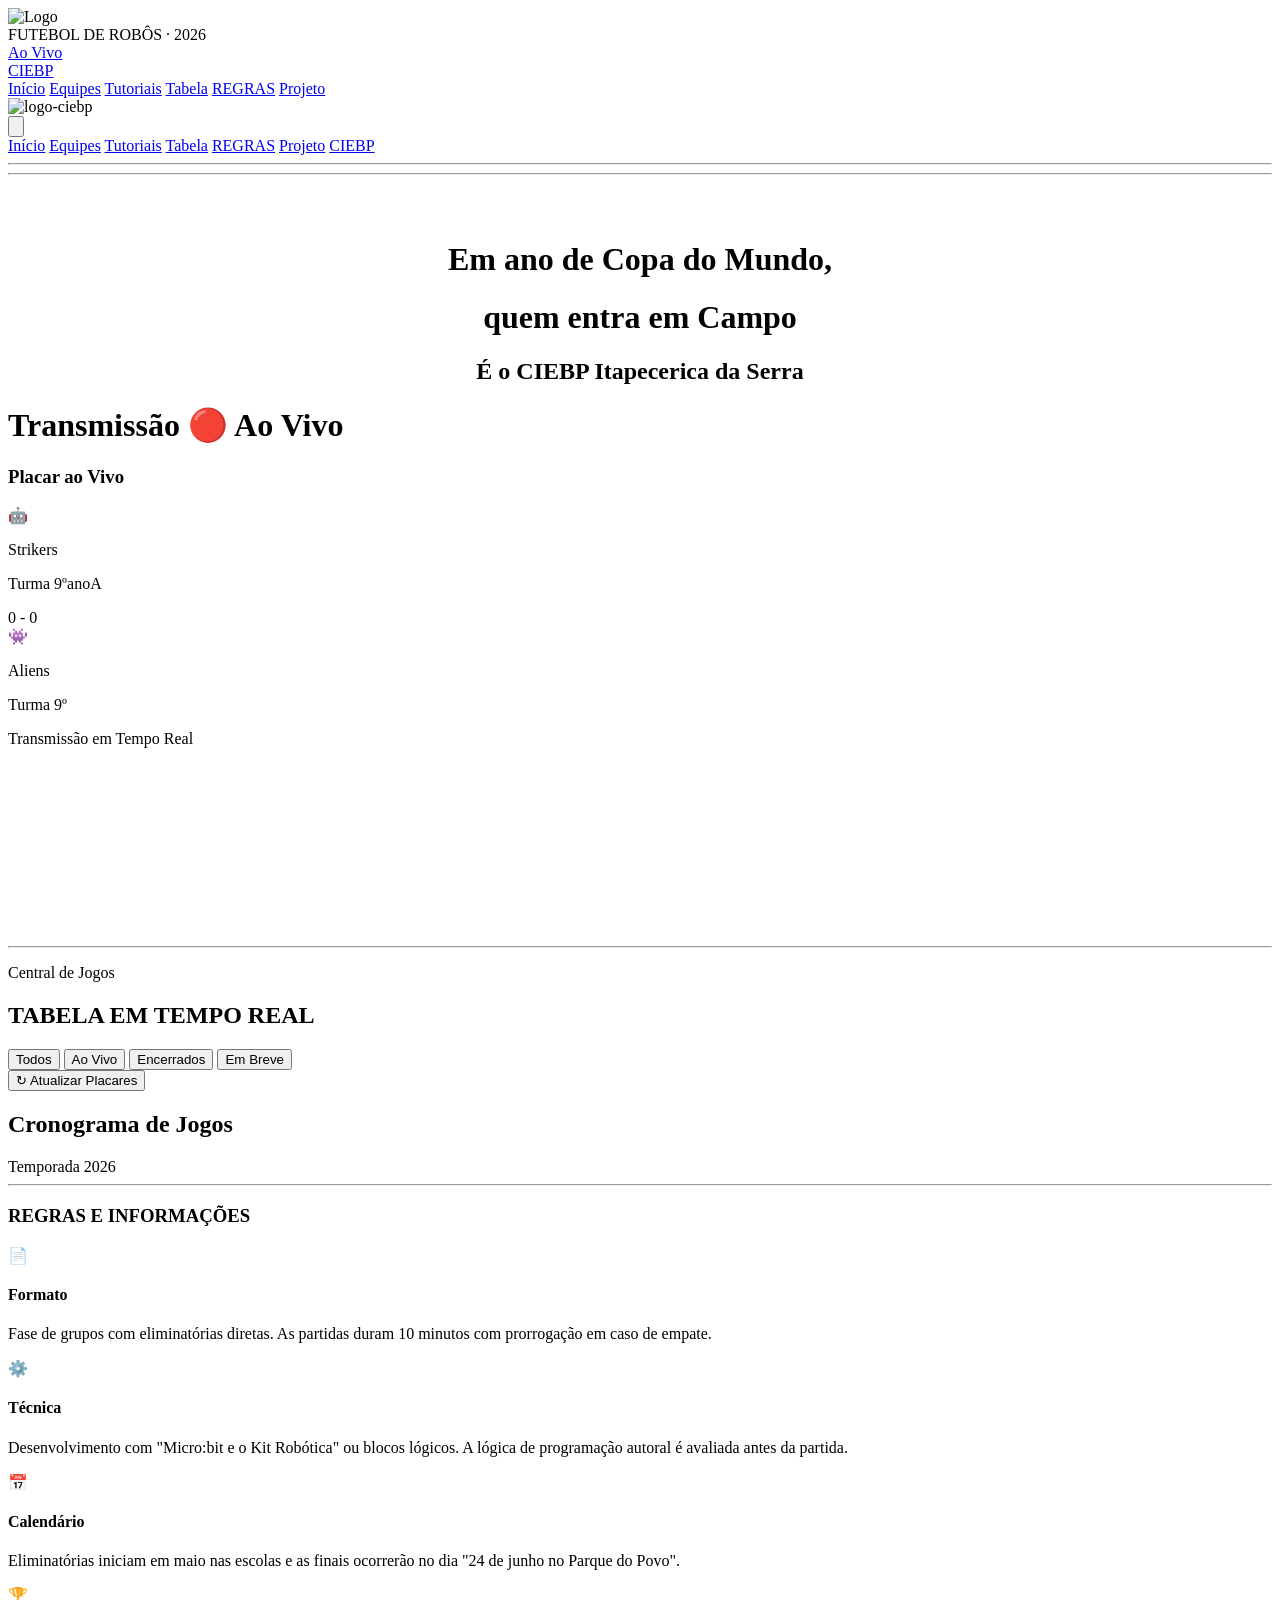
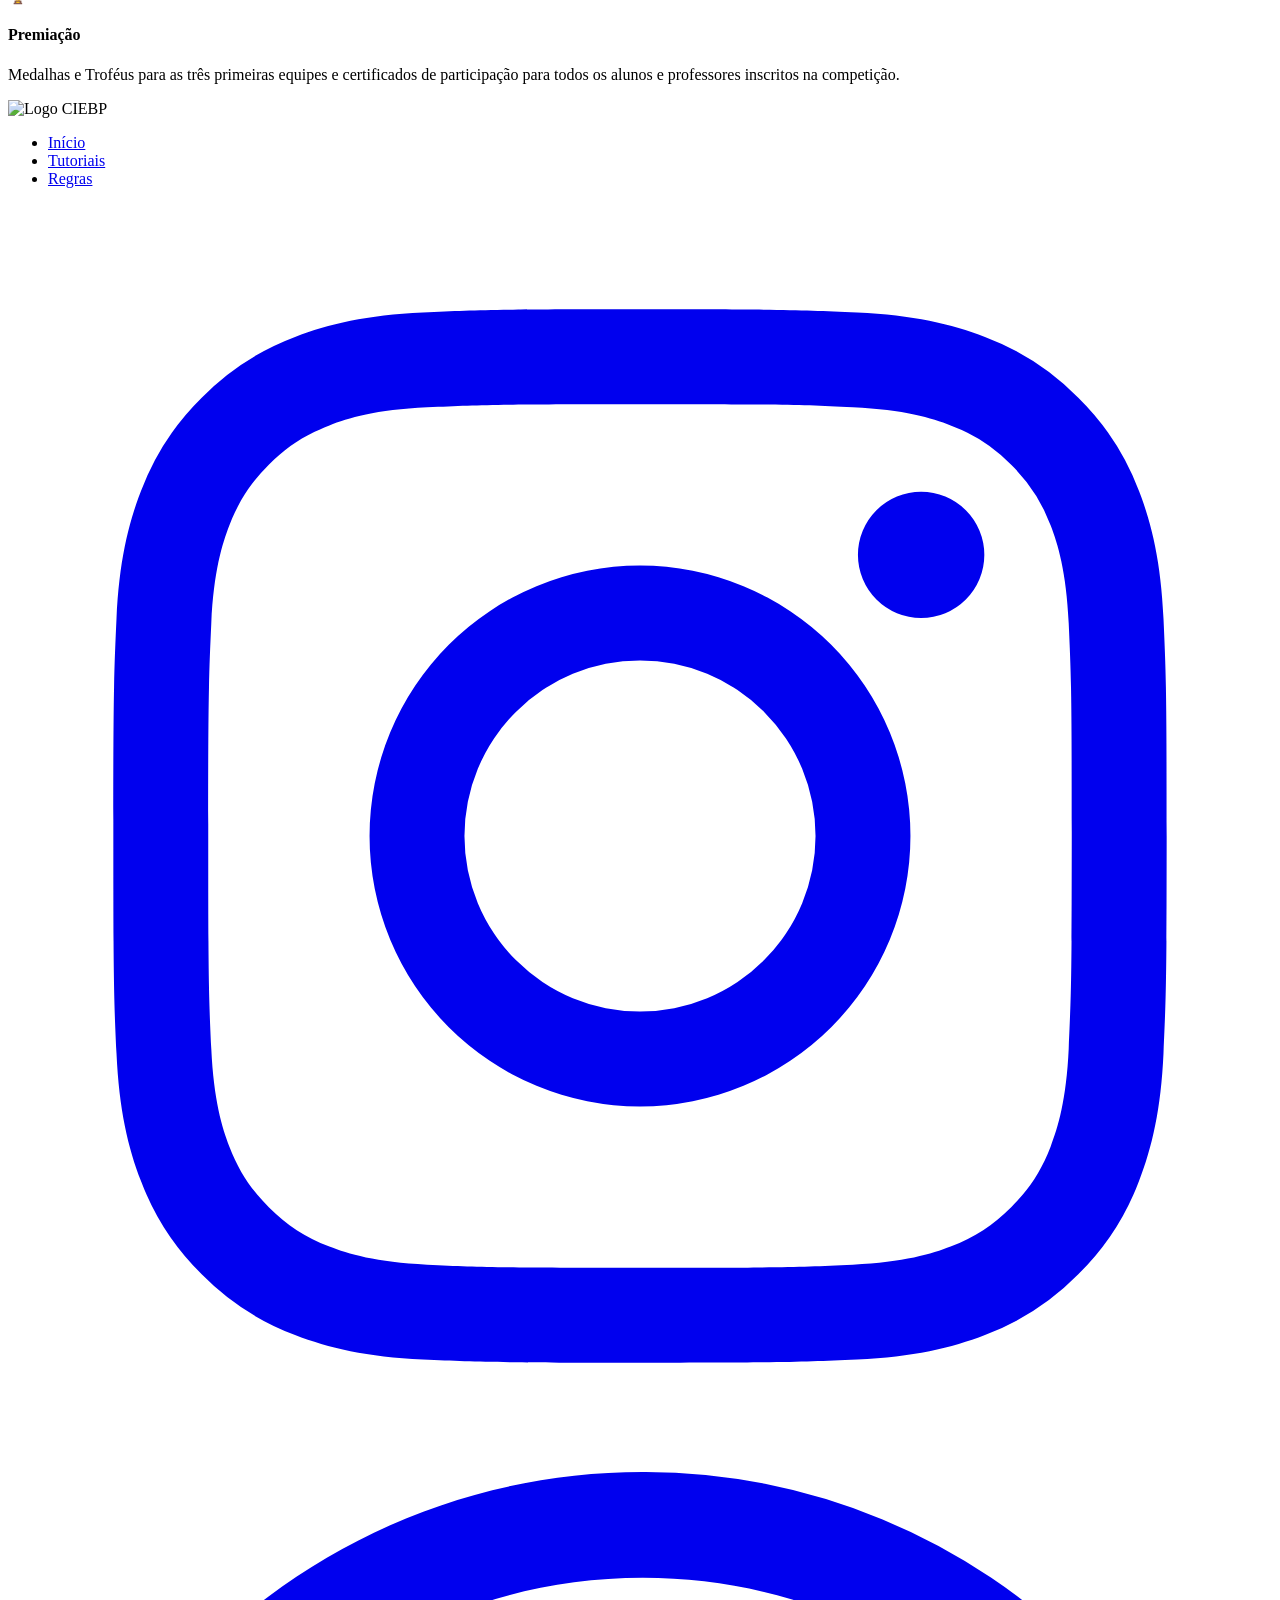
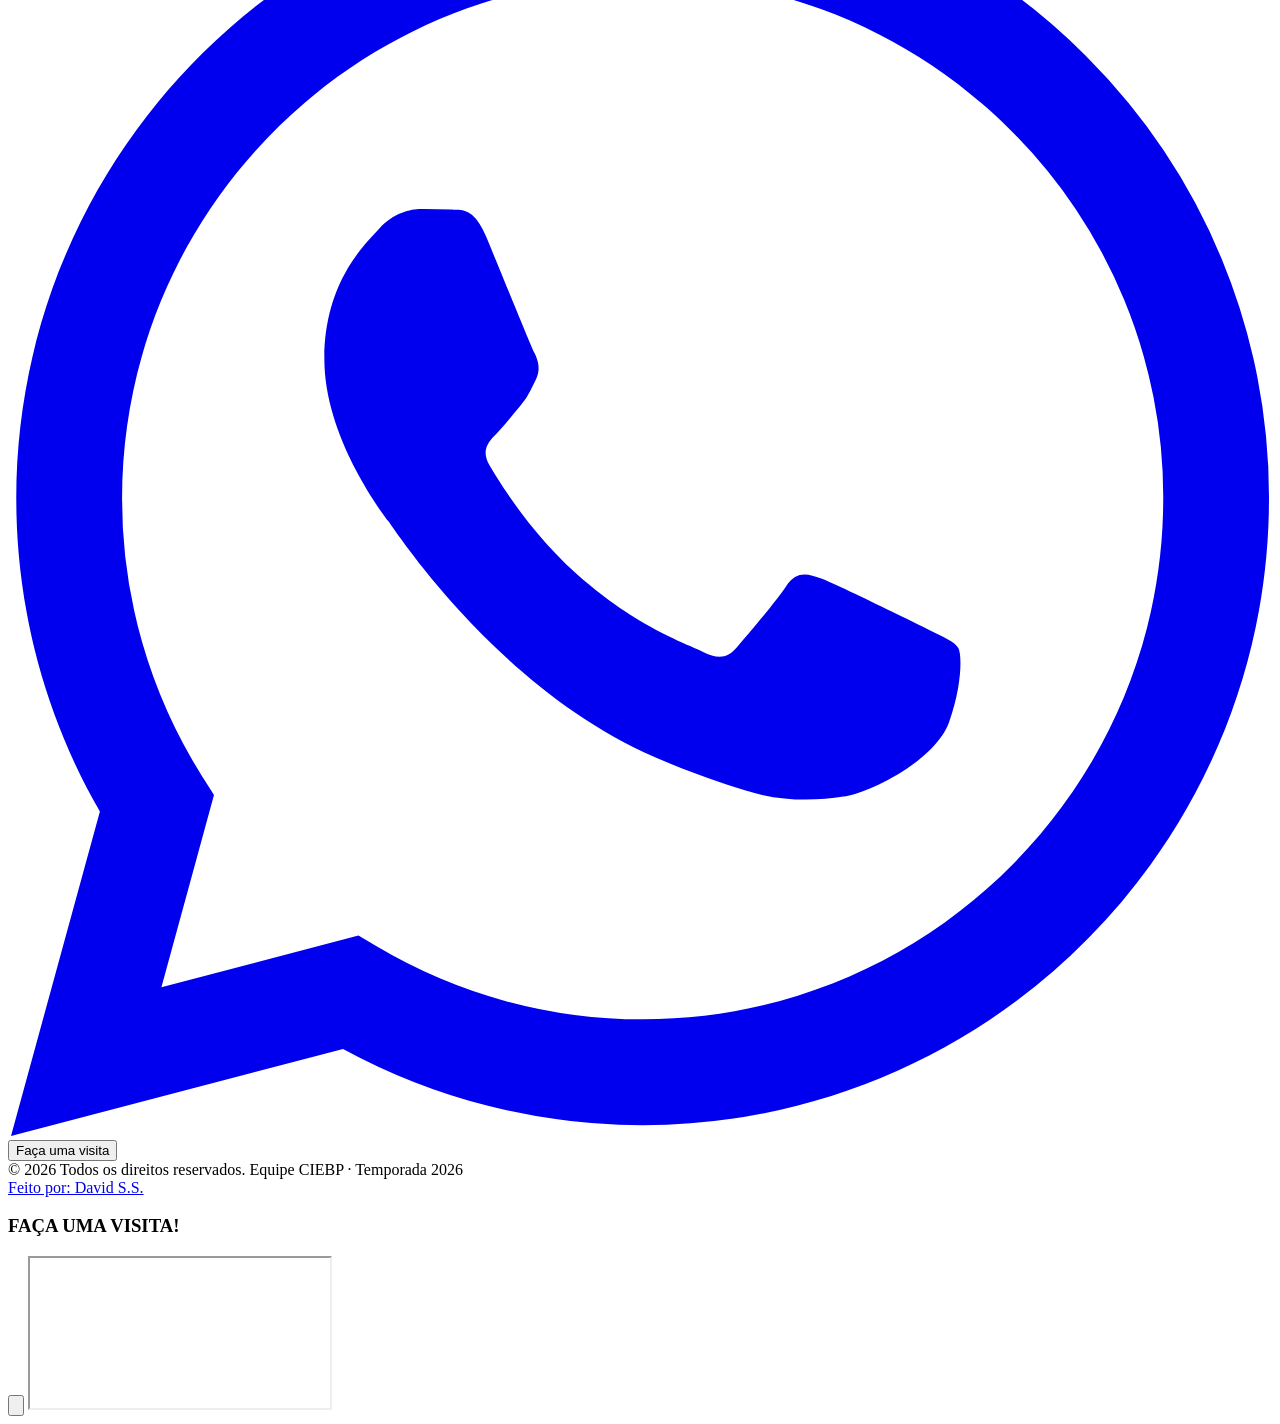
==== aovivo.html @ 3895444d "tabelas-incompletas" ====
<!DOCTYPE html>
<html lang="pt-BR">
<head>
  <meta charset="UTF-8" />
  <meta name="viewport" content="width=device-width, initial-scale=1.0" />
  <title>CIEBP - Itapecerica da Serra</title>

  <link rel="icon" type="image/x-icon" href="/imagem/favicon/favicon.ico" >

  <link href="https://fonts.googleapis.com/css2?family=Bebas+Neue&family=Barlow+Condensed:wght@400;600;700;900&family=Barlow:wght@400;500;600&display=swap" rel="stylesheet" />
  <link rel="stylesheet" href="css/styles.css" />
  <link rel="stylesheet" href="css/box-shadow.css" />
  <link rel="stylesheet" href="css/tabela.css" />
  <link rel="stylesheet" href="css/detail.css" />
    <link rel="stylesheet" href="css/aovivo.css" />
  <link rel="stylesheet" type="text/tailwindcss" href="/css/tabela.css">
  <link href="https://fonts.googleapis.com/css2?family=Inter:wght@400;600;700;800&display=swap" rel="stylesheet">
  
</head>
<body class="bg-[#F4F6FB] text-[#111827]">

<header class="bg-white border-b border-gray-200 sticky top-0 z-[100] shadow-sm">
  <div class="max-w-[1400px] mx-auto px-4 md:px-6 py-3 md:py-4 flex justify-between items-center">
    
    <div class="flex items-center gap-2 md:gap-4 flex-1 min-w-0">
      <div class="logo-hex w-12 md:w-16 shrink-0">
        <img src="/imagem/logo 200x200.png" alt="Logo" class="w-full h-auto object-contain">
      </div>
      
      <div class="flex flex-col sm:flex-row sm:items-center gap-1 md:gap-3 min-w-0">
        <div class="logo-text-main text-[#193375] font-black text-sm md:text-xl leading-tight truncate">
          FUTEBOL DE ROBÔS <span class="hidden md:inline">· 2026</span>
        </div>
        
        <a href="aovivo.html" class="btn-live active">
          <span class="live-dot animate-pulse"></span>
          <span class="font-black tracking-widest drop-shadow-md uppercase">Ao Vivo</span>
        </a>
      </div>
    </div>

    <div class="hidden lg:flex flex-none justify-center px-4">
       <a href="ciebp.html" class="inline-flex items-center justify-center gap-1.5 bg-[#193375] hover:bg-[#e61a63] text-[#f7f7f7] px-4 py-1.5 rounded-full transition-all duration-300 shadow-[0_2px_4px_rgba(255,29,110,0.3)] hover:shadow-[0_4px_6px_rgba(255,29,110,0.4)]">
          <span class="w-2 h-2 rounded-full bg-[#ffffff]"></span>
          <span class="font-black tracking-widest uppercase text-sm">CIEBP</span>
       </a>
    </div>
    <nav class="hidden lg:flex gap-6 items-center px-4">
      <a href="index.html" class="active font-semibold hover:text-[#FF1D6E] transition-colors">Início</a>
      <a href="equipes.html" class="font-semibold hover:text-[#FF1D6E] transition-colors">Equipes</a>
      <a href="tutoriais.html" class="font-semibold hover:text-[#FF1D6E] transition-colors">Tutoriais</a>
      <a href="tabela.html" class="font-semibold hover:text-[#FF1D6E] transition-colors">Tabela</a>
      <a href="/docs/Regulamento_da_ Batalha_ de_ Robo.pdf" download="Regras__2026.pdf" class="menu-item link-regras font-bold text-[#55718d] hover:text-[#0070ba] transition-colors" title="Baixar PDF de Regras">REGRAS</a>
      <a href="/projeto.html" class="font-semibold hover:text-[#FF1D6E] transition-colors">Projeto</a>
    </nav>

    <div class="flex items-center gap-3 md:gap-4 shrink-0">
      <div class="logo-ciebp shrink-0">
        <img src="/imagem/logo-ciebp.png" alt="logo-ciebp" class="h-10 md:h-12 w-auto object-contain">
      </div>
      
      <button id="btn-mobile-menu" class="lg:hidden text-[#193375] p-1 focus:outline-none" aria-label="Abrir Menu">
        <svg class="w-8 h-8" fill="none" stroke="currentColor" viewBox="0 0 24 24">
          <path stroke-linecap="round" stroke-linejoin="round" stroke-width="2.5" d="M4 6h16M4 12h16M4 18h16"></path>
        </svg>
      </button>
    </div>

  </div>
<div id="mobile-menu" class="hidden lg:hidden bg-white border-t border-gray-100 shadow-2xl absolute w-full left-0 top-full z-[101]">
  <nav class="flex flex-col px-6 py-4 gap-4">
      <a href="index.html" class="text-[#193375] font-bold text-lg border-b border-gray-50 pb-2">Início</a>
      <a href="equipes.html" class="text-[#193375] font-bold text-lg border-b border-gray-50 pb-2">Equipes</a>
      <a href="tutoriais.html" class="text-[#193375] font-bold text-lg border-b border-gray-50 pb-2">Tutoriais</a>
      <a href="tabela.html" class="text-[#193375] font-bold text-lg border-b border-gray-50 pb-2">Tabela</a>
      <a href="/docs/Regulamento_da_ Batalha_ de_ Robo.pdf" class="text-[#0C87D1] font-bold text-lg border-b border-gray-50 pb-2">REGRAS</a>
      <a href="/projeto.html" class="text-[#193375] font-bold text-lg">Projeto</a>
      
      <a href="ciebp.html" class="flex items-center justify-center gap-2 bg-[#e61a63] text-[#f7f7f7] px-4 py-3 mt-2 rounded-full shadow-[0_2px_4px_rgba(25,51,117,0.3)] active:bg-[#e61a63] transition-colors">
        <span class="w-2 h-2 rounded-full bg-[#ffffff]"></span>
        <span class="font-black tracking-widest uppercase text-base">CIEBP</span>
      </a>
  </nav>
</div>
</header>

<hr class="linha-rosa">


<div class=" bg-navy">
  <hr class="linha-rosa " >
 <br>

    <div class="title-primary" style="text-align: center; margin-top: 40px;">
      <h1 class="aovivo">Em ano de Copa do Mundo,</h1>
      <h1 class="aovivo">quem entra em Campo</h1>
      <h2 ><span class="highlight">É o CIEBP Itapecerica da Serra</span></h2>
    </div>

  <div id="aovivo">
      <h1 class="title-secundary">Transmissão 🔴 Ao Vivo</h1>
  </div>
<section id="aovivo" class="container mx-auto px-6 grid grid-cols-1 lg:grid-cols-2 gap-8">
    
    <div class="lg:col-span-2 bg-white p-8 rounded-xl-custom shadow-xl border-t-8 border-ciebp-pink flex flex-col justify-center items-center gap-10 h-full">
        
        
        <div class="flex items-center justify-center gap-2">
            <span class="w-1 h-1 bg-red-500 rounded-full animate-ping"></span>
            <h3 class="font-bold text-gray-400 uppercase tracking-widest text-xs">Placar ao Vivo</h3>
        </div>

        <div class="flex justify-center items-center gap-2 w-full">
            <div class="text-center flex flex-col items-center w-1/3">
                <div class="w-24 h-24 bg-gray-50 rounded-2xl mb-3 flex items-center justify-center text-5xl shadow-inner border border-gray-100">🤖</div>
                <p id="team-a-name" class="font-bold text-ciebp-blue text-sm uppercase text-center break-words">Strikers</p>
                <p id="team-a-class" class="text-xs text-gray-400 uppercase">Turma 9ºanoA</p>
            </div>

            <div class="flex items-center justify-center text-7xl font-black text-ciebp-blue italic tracking-tighter w-1/3">
                <span id="score-a">0</span>
                <span class="mx-2 text-4xl text-gray-300 font-normal">-</span>
                <span id="score-b">0</span>
            </div>

            <div class="text-center flex flex-col items-center w-1/3">
                <div class="w-24 h-24 bg-gray-50 rounded-2xl mb-3 flex items-center justify-center text-5xl shadow-inner border border-gray-100">👾</div>
                <p id="team-b-name" class="font-bold text-ciebp-blue text-sm uppercase text-center break-words">Aliens</p>
                <p id="team-b-class" class="text-xs text-gray-400 uppercase">Turma 9º</p>
            </div>
        </div>

        <div class="text-center w-full">
            <span class="inline-block px-8 py-3 bg-red-50 text-red-600 rounded-full text-xs font-black uppercase tracking-[0.2em] border border-red-100 w-full md:w-auto">Transmissão em Tempo Real</span>
        </div>
    </div>

    <div class="lg:col-span-3 bg-black rounded-xl-custom overflow-hidden shadow-2xl aspect-video border-4 border-white">
        <iframe width="100%" height="100%"  height="315" src="https://www.youtube.com/embed/N2k1APn8-18?si=D4lSNspQxxay5lY7" title="YouTube video player" frameborder="0" allow="accelerometer; autoplay; clipboard-write; encrypted-media; gyroscope; picture-in-picture; web-share" referrerpolicy="strict-origin-when-cross-origin" allowfullscreen></iframe>
    </div>
    
</section>
<br><br>
<hr class="linha-rosa">
</div>

        


  <section class="max-w-[1400px] mx-auto px-6 py-20" id="jogos">
    <div class="flex flex-wrap items-end justify-between gap-6 mb-10">
      
      <div>
        <p class="font-bold text-gray-400 uppercase tracking-widest text-xs mb-1">Central de Jogos</p>
        <h2 class="font-['Bebas_Neue'] text-5xl text-[#193375] leading-none">TABELA EM <span class="text-[#FF1D6E]">TEMPO REAL</span></h2>
      </div>

      <div class="flex flex-col items-end gap-3">
        <div class="flex flex-wrap gap-2">
          <button class="filter-btn active font-bold text-xs uppercase tracking-widest border border-gray-300 px-4 py-2 rounded-full hover:bg-gray-100 transition" onclick="filterGames('all', this)">Todos</button>
          <button class="filter-btn font-bold text-xs uppercase tracking-widest border border-gray-300 px-4 py-2 rounded-full hover:bg-gray-100 transition" onclick="filterGames('live', this)">Ao Vivo</button>
          <button class="filter-btn font-bold text-xs uppercase tracking-widest border border-gray-300 px-4 py-2 rounded-full hover:bg-gray-100 transition" onclick="filterGames('ended', this)">Encerrados</button>
          <button class="filter-btn font-bold text-xs uppercase tracking-widest border border-gray-300 px-4 py-2 rounded-full hover:bg-gray-100 transition" onclick="filterGames('upcoming', this)">Em Breve</button>
        </div>
        
        <button id="refresh-btn" class="font-bold text-xs uppercase tracking-widest text-[#193375] bg-white border border-[#193375] px-4 py-2 rounded-full hover:bg-blue-50 transition" onclick="refreshScores()">
          ↻ Atualizar Placares
        </button>
      </div>

    </div>
    
    <section id="tabela" class="container mx-auto px-6">
            <div class="table-card">
                <div class="p-8 flex justify-between items-end border-b border-gray-50">
                    <h2 class="text-2xl font-black text-ciebp-blue uppercase tracking-tight">Cronograma de Jogos</h2>
                    <span class="text-sm font-semibold text-gray-300 uppercase tracking-widest">Temporada 2026</span>
                </div>
                <div class="overflow-x-auto px-4">
                    <table class="w-full text-left">
                        <tbody id="games-table-body">
                            </tbody>
                    </table>
                </div>
            </div>
        </section>

    <div id="games-grid" class="grid grid-cols-1 md:grid-cols-2 lg:grid-cols-3 gap-6"></div>
  </section>

  <hr class="linha-rosa">

  <section class="bg-white border-t border-gray-200 py-20" id="regras">
    <div class="max-w-[1400px] mx-auto px-6">
      <div class="flex items-center gap-4 mb-12">
        <h3 class="font-['Bebas_Neue'] text-4xl text-[#193375]">REGRAS E INFORMAÇÕES</h3>
        <div class="flex-grow h-px bg-gray-200"></div>
      </div>

      <div class="grid grid-cols-1 md:grid-cols-4 gap-8">
        <div class="bg-gray-50 border-l-4 border-[#0C87D1] p-6 rounded-r-xl shadow-sm hover:-translate-y-1 transition">
          <div class="text-3xl mb-3">📄</div>
          <h4 class="font-bold text-[#193375] uppercase mb-2">Formato</h4>
          <p class="text-sm text-gray-600">Fase de grupos com eliminatórias diretas. As partidas duram 10 minutos com prorrogação em caso de empate.</p>
        </div>

        <div class="bg-gray-50 border-l-4 border-[#0C87D1] p-6 rounded-r-xl shadow-sm hover:-translate-y-1 transition">
          <div class="text-3xl mb-3">⚙️</div>
          <h4 class="font-bold text-[#193375] uppercase mb-2">Técnica</h4>
        <p class="text-sm text-gray-600">Desenvolvimento com "Micro:bit e o Kit Robótica" ou blocos lógicos. A lógica de programação autoral é avaliada antes da partida.</p>
        </div>

        <div class="bg-gray-50 border-l-4 border-[#0C87D1] p-6 rounded-r-xl shadow-sm hover:-translate-y-1 transition">
          <div class="text-3xl mb-3">📅</div>
          <h4 class="font-bold text-[#193375] uppercase mb-2">Calendário</h4>
          <p class="text-sm text-gray-600">Eliminatórias iniciam em maio nas escolas e as finais ocorrerão no dia "24 de junho no Parque do Povo".</p>
        </div>

        <div class="bg-gray-50 border-l-4 border-[#0C87D1] p-6 rounded-r-xl shadow-sm hover:-translate-y-1 transition">
          <div class="text-3xl mb-3">🏆</div>
          <h4 class="font-bold text-[#193375] uppercase mb-2">Premiação</h4>
          <p class="text-sm text-gray-600">Medalhas e Troféus para as três primeiras equipes e certificados de participação para todos os alunos e professores inscritos na competição.</p>
        </div>
      </div>
    </div>
  </section>

<footer class="bg-[#0B1340] py-12 text-center border-t-4 border-[#FF1D6E] relative z-40">
  <div class="max-w-[1400px] mx-auto px-6">
    
    <div class="mb-8 flex justify-center">
      <img src="/imagem/logo-ciebp.png" alt="Logo CIEBP" class="h-16 brightness-0 invert opacity-90">
    </div>

    <nav class="mb-8">
      <ul class="flex flex-wrap justify-center gap-6 md:gap-10 font-['Barlow'] text-white uppercase tracking-widest text-sm">
        <li><a href="index.html" class="hover:text-[#FF1D6E] transition-colors">Início</a></li>
        <li><a href="tutoriais.html" class="hover:text-[#FF1D6E] transition-colors">Tutoriais</a></li>
        <li><a href="/docs/Regulamento_da_ Batalha_ de_ Robo.pdf" download="Regras__2026.pdf" class="hover:text-[#921DFF] transition-colors" title="Baixar PDF de Regras">Regras</a></li>
      </ul>
    </nav>

    <div class="flex flex-col items-center gap-5 mb-8">
      
      <div class="flex flex-col items-center gap-5 mb-8">
      
      <div class="flex items-center gap-6 text-white/90">
    
    <a href="https://www.instagram.com/ciebpjoaquim/" target="_blank" aria-label="Instagram" class="hover:text-[#FF1D6E] hover:scale-110 transition-all duration-300">
      <svg class="w-7 h-7" fill="currentColor" viewBox="0 0 24 24" aria-hidden="true">
        <path fill-rule="evenodd" d="M12.315 2c2.43 0 2.784.013 3.808.06 1.064.049 1.791.218 2.427.465a4.902 4.902 0 011.772 1.153 4.902 4.902 0 011.153 1.772c.247.636.416 1.363.465 2.427.048 1.067.06 1.407.06 4.123v.08c0 2.643-.012 2.987-.06 4.043-.049 1.064-.218 1.791-.465 2.427a4.902 4.902 0 01-1.153 1.772 4.902 4.902 0 01-1.772 1.153c-.636.247-1.363.416-2.427.465-1.067.048-1.407.06-4.123.06h-.08c-2.643 0-2.987-.012-4.043-.06-1.064-.049-1.791-.218-2.427-.465a4.902 4.902 0 01-1.772-1.153 4.902 4.902 0 01-1.153-1.772c-.247-.636-.416-1.363-.465-2.427-.047-1.024-.06-1.379-.06-3.808v-.63c0-2.43.013-2.784.06-3.808.049-1.064.218-1.791.465-2.427a4.902 4.902 0 011.153-1.772A4.902 4.902 0 015.45 2.525c.636-.247 1.363-.416 2.427-.465C8.901 2.013 9.256 2 11.685 2h.63zm-.081 1.802h-.468c-2.456 0-2.784.011-3.807.058-.975.045-1.504.207-1.857.344-.467.182-.8.398-1.15.748-.35.35-.566.683-.748 1.15-.137.353-.3.882-.344 1.857-.047 1.023-.058 1.351-.058 3.807v.468c0 2.456.011 2.784.058 3.807.045.975.207 1.504.344 1.857.182.466.399.8.748 1.15.35.35.683.566 1.15.748.353.137.882.3 1.857.344 1.054.048 1.37.058 4.041.058h.08c2.597 0 2.917-.01 3.96-.058.976-.045 1.505-.207 1.858-.344.466-.182.8-.398 1.15-.748.35-.35.566-.683.748-1.15.137-.353.3-.882.344-1.857.048-1.055.058-1.37.058-4.041v-.08c0-2.597-.01-2.917-.058-3.96-.045-.976-.207-1.505-.344-1.858a3.097 3.097 0 00-.748-1.15 3.098 3.098 0 00-1.15-.748c-.353-.137-.882-.3-1.857-.344-1.023-.047-1.351-.058-3.807-.058zM12 6.865a5.135 5.135 0 110 10.27 5.135 5.135 0 010-10.27zm0 1.802a3.333 3.333 0 100 6.666 3.333 3.333 0 000-6.666zm5.338-3.205a1.2 1.2 0 110 2.4 1.2 1.2 0 010-2.4z" clip-rule="evenodd" />
      </svg>
    </a>
    
    <a href="https://wa.me/5511945891459" target="_blank" aria-label="WhatsApp" class="hover:text-[#FF1D6E] hover:scale-110 transition-all duration-300">
      <svg class="w-7 h-7" fill="currentColor" viewBox="0 0 24 24" aria-hidden="true">
        <path d="M17.472 14.382c-.297-.149-1.758-.867-2.03-.967-.273-.099-.471-.148-.67.15-.197.297-.767.966-.94 1.164-.173.199-.347.223-.644.075-.297-.15-1.255-.463-2.39-1.475-.883-.788-1.48-1.761-1.653-2.059-.173-.297-.018-.458.13-.606.134-.133.298-.347.446-.52.149-.174.198-.298.298-.497.099-.198.05-.371-.025-.52-.075-.149-.669-1.612-.916-2.207-.242-.579-.487-.5-.669-.51a12.8 12.8 0 00-.57-.01c-.198 0-.52.074-.792.372-.272.297-1.04 1.016-1.04 2.479 0 1.462 1.065 2.875 1.213 3.074.149.198 2.096 3.2 5.077 4.487.709.306 1.262.489 1.694.625.712.227 1.36.195 1.871.118.571-.085 1.758-.719 2.006-1.413.248-.694.248-1.289.173-1.413-.074-.124-.272-.198-.57-.347m-5.421 7.403h-.004a9.87 9.87 0 01-5.031-1.378l-.361-.214-3.741.982.998-3.648-.235-.374a9.86 9.86 0 01-1.51-5.26c.001-5.45 4.436-9.884 9.888-9.884 2.64 0 5.122 1.03 6.988 2.898a9.825 9.825 0 012.893 6.994c-.003 5.45-4.437 9.884-9.885 9.884m8.413-18.297A11.815 11.815 0 0012.05 0C5.495 0 .16 5.335.157 11.892c0 2.096.547 4.142 1.588 5.945L.057 24l6.305-1.654a11.882 11.882 0 005.683 1.448h.005c6.554 0 11.89-5.335 11.893-11.893a11.821 11.821 0 00-3.48-8.413z" />
      </svg>
    </a>
    
  </div>

      <button id="btnOpenMap" class="bg-[#FF1D6E] hover:bg-[#e61a63] text-white font-['Barlow'] font-bold tracking-wider uppercase px-3 py-1 rounded-full transition-all duration-300 shadow-[0_4px_14px_0_rgba(255,29,110,0.39)] hover:shadow-[0_6px_20px_rgba(255,29,110,0.23)] hover:-translate-y-1">
        Faça uma visita
      </button>

    </div>

    <div class="space-y-2">
      <div class="text-gray-400 text-sm font-['Barlow']">
        © 2026 Todos os direitos reservados. 
        <span class="block md:inline mt-2 md:mt-0 md:ml-2 text-[#FF1D6E] font-semibold">
            Equipe CIEBP · Temporada 2026
        </span>
      </div>
      <a id="linkedin-link" 
          href="https://www.linkedin.com/in/david-santos-souza-130151260/" 
          target="_blank" 
          aria-label="LinkedIn do Desenvolvedor" 
          class="text-sm font-semibold text-[#FF1D6E] hover:text-white hover:-translate-y-0.5 transition-all duration-300 inline-block">
          Feito por: David S.S.
      </a>
    </div>
    
  </div>
</footer>

<div id="mapModal" class="fixed inset-0 z-[200] hidden bg-[#0B1340]/80 backdrop-blur-sm flex items-center justify-center p-4 opacity-0 transition-opacity duration-300" aria-modal="true" role="dialog">
  
  <div id="mapModalContent" class="bg-white rounded-2xl shadow-2xl w-full max-w-4xl overflow-hidden transform scale-95 transition-transform duration-300 flex flex-col relative">
    
    <div class="px-6 py-4 border-b border-gray-100 bg-gray-50">
      <h3 class="text-2xl font-black text-[#193375] font-['Bebas_Neue'] tracking-wide mt-1">FAÇA UMA VISITA!</h3>
    </div>
    
    <div class="relative bg-gray-100 flex-1">
      
      <button id="btnCloseMap" class="absolute top-4 right-4 z-10 bg-white/95 backdrop-blur-sm hover:bg-[#FF1D6E] text-[#193375] hover:text-white p-2.5 rounded-full shadow-[0_4px_12px_rgba(0,0,0,0.3)] transition-all duration-300 focus:outline-none" title="Fechar Mapa" aria-label="Fechar modal">
        <svg class="w-6 h-6 md:w-7 md:h-7" fill="none" stroke="currentColor" viewBox="0 0 24 24">
          <path stroke-linecap="round" stroke-linejoin="round" stroke-width="3" d="M6 18L18 6M6 6l12 12"></path>
        </svg>
      </button>

      <iframe 
        class="w-full h-[400px] md:h-[400px] lg:h-[500px] border-0 custom-map-iframe" 
        src="https://www.google.com/maps/embed?pb=!1m18!1m12!1m3!1d7306.117535130936!2d-46.85705182565614!3d-23.70959532272526!2m3!1f0!2f0!3f0!3m2!1i1024!2i768!4f13.1!3m3!1m2!1s0x94cfad0468975739%3A0x5e2c499901caf1f!2sJoaquim%20Fernando%20Paes%20de%20Barros%20Neto!5e0!3m2!1spt-BR!2sbr!4v1776875048597!5m2!1spt-BR!2sbr" 
        allowfullscreen="" 
        loading="lazy" 
        referrerpolicy="no-referrer-when-downgrade">
      </iframe>

    </div>
  </div>
</div>
  

<script src="./js/supabase.js"></script>
<script type="module" src="./js/resultado.js"></script>
<script type="module" src="./js/aovivo.js"></script>
<script src="./js/app.js"></script>
<script src="./js/mapa.js"></script>

  <script>
tailwind.config = {
    theme: {
        extend: {
            colors: {
                'ciebp-blue': '#002B5B',
                'ciebp-pink': '#FF007A',
                'brasil-yellow': '#0c87d1',
                'brasil-green': '#302681',
                'status-gray-bg': '#ECEFF1',
                'status-gray-text': '#90A4AE',
                'status-yellow-bg': '#FFF9C4',
                'status-yellow-text': '#136091',
            },
            borderRadius: {
                'xl-custom': '2rem',
            }
        }
    }
}
  </script>

</body>
</html>
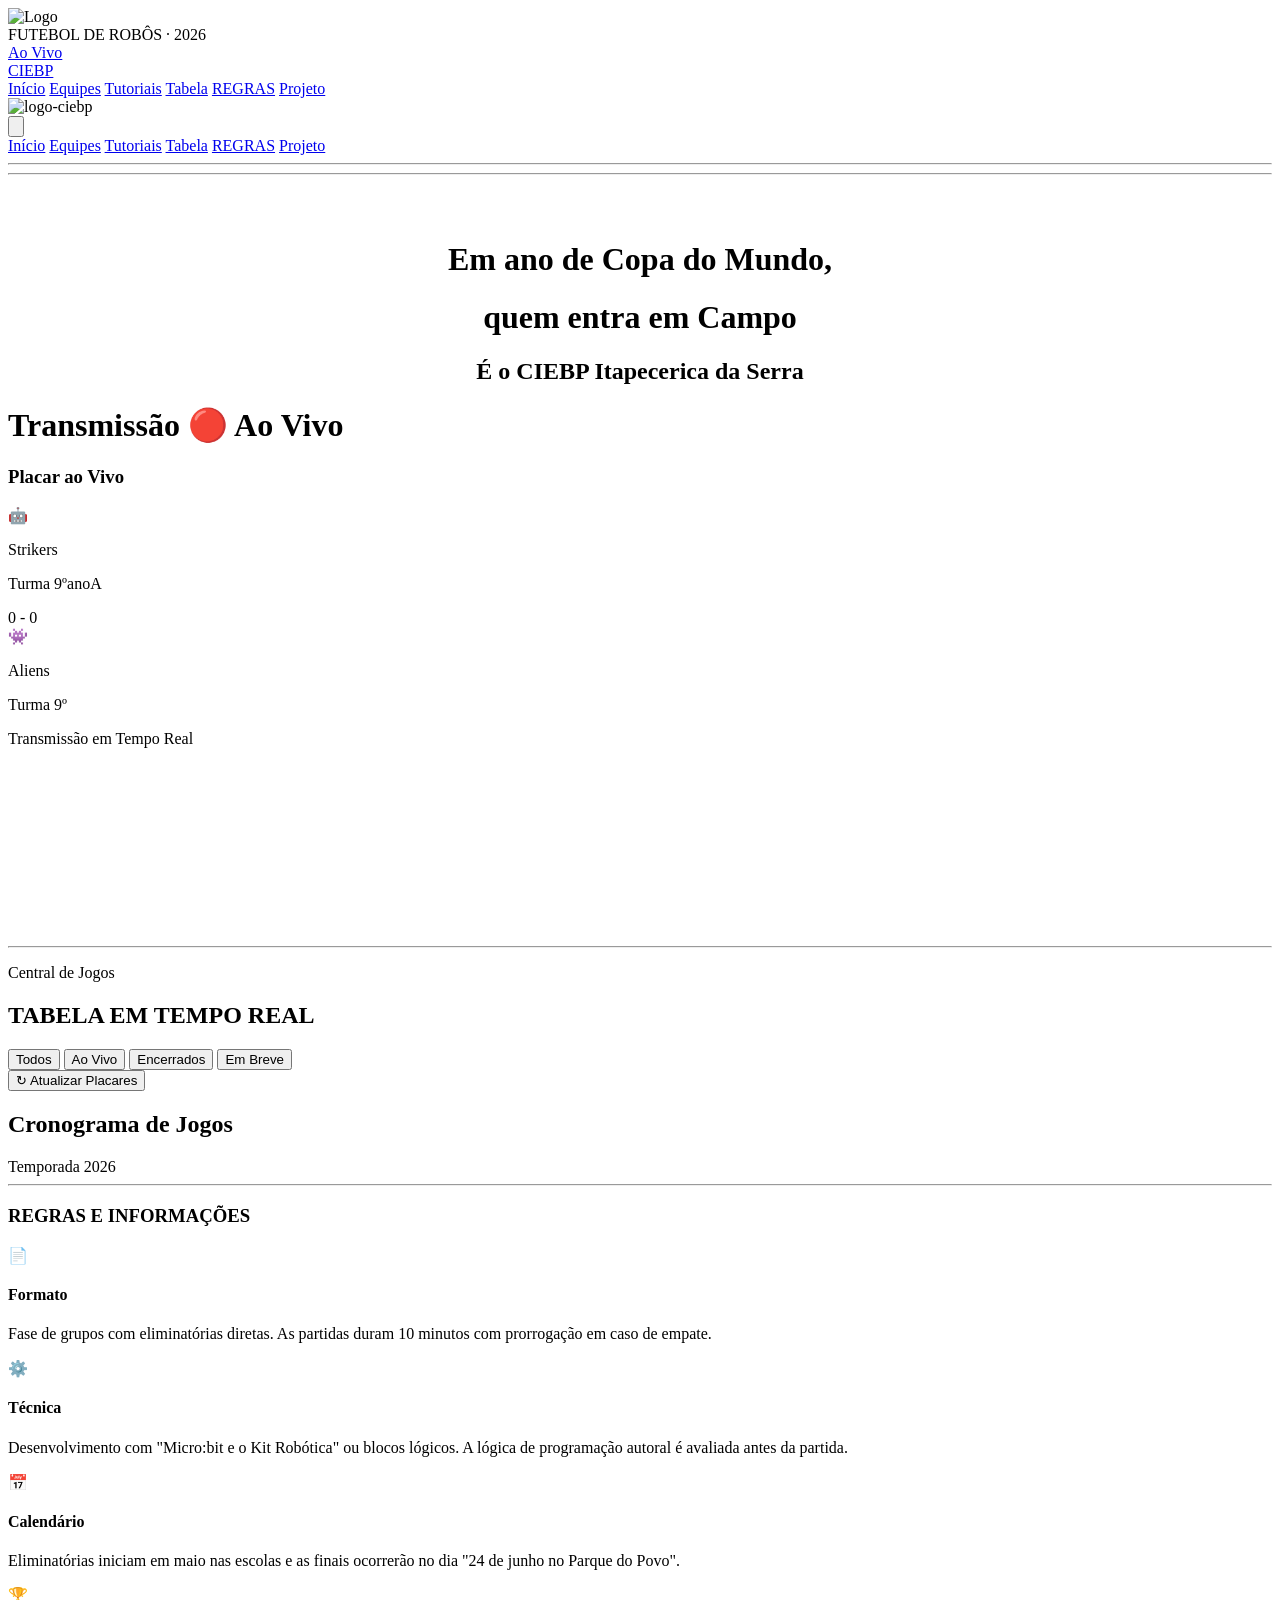
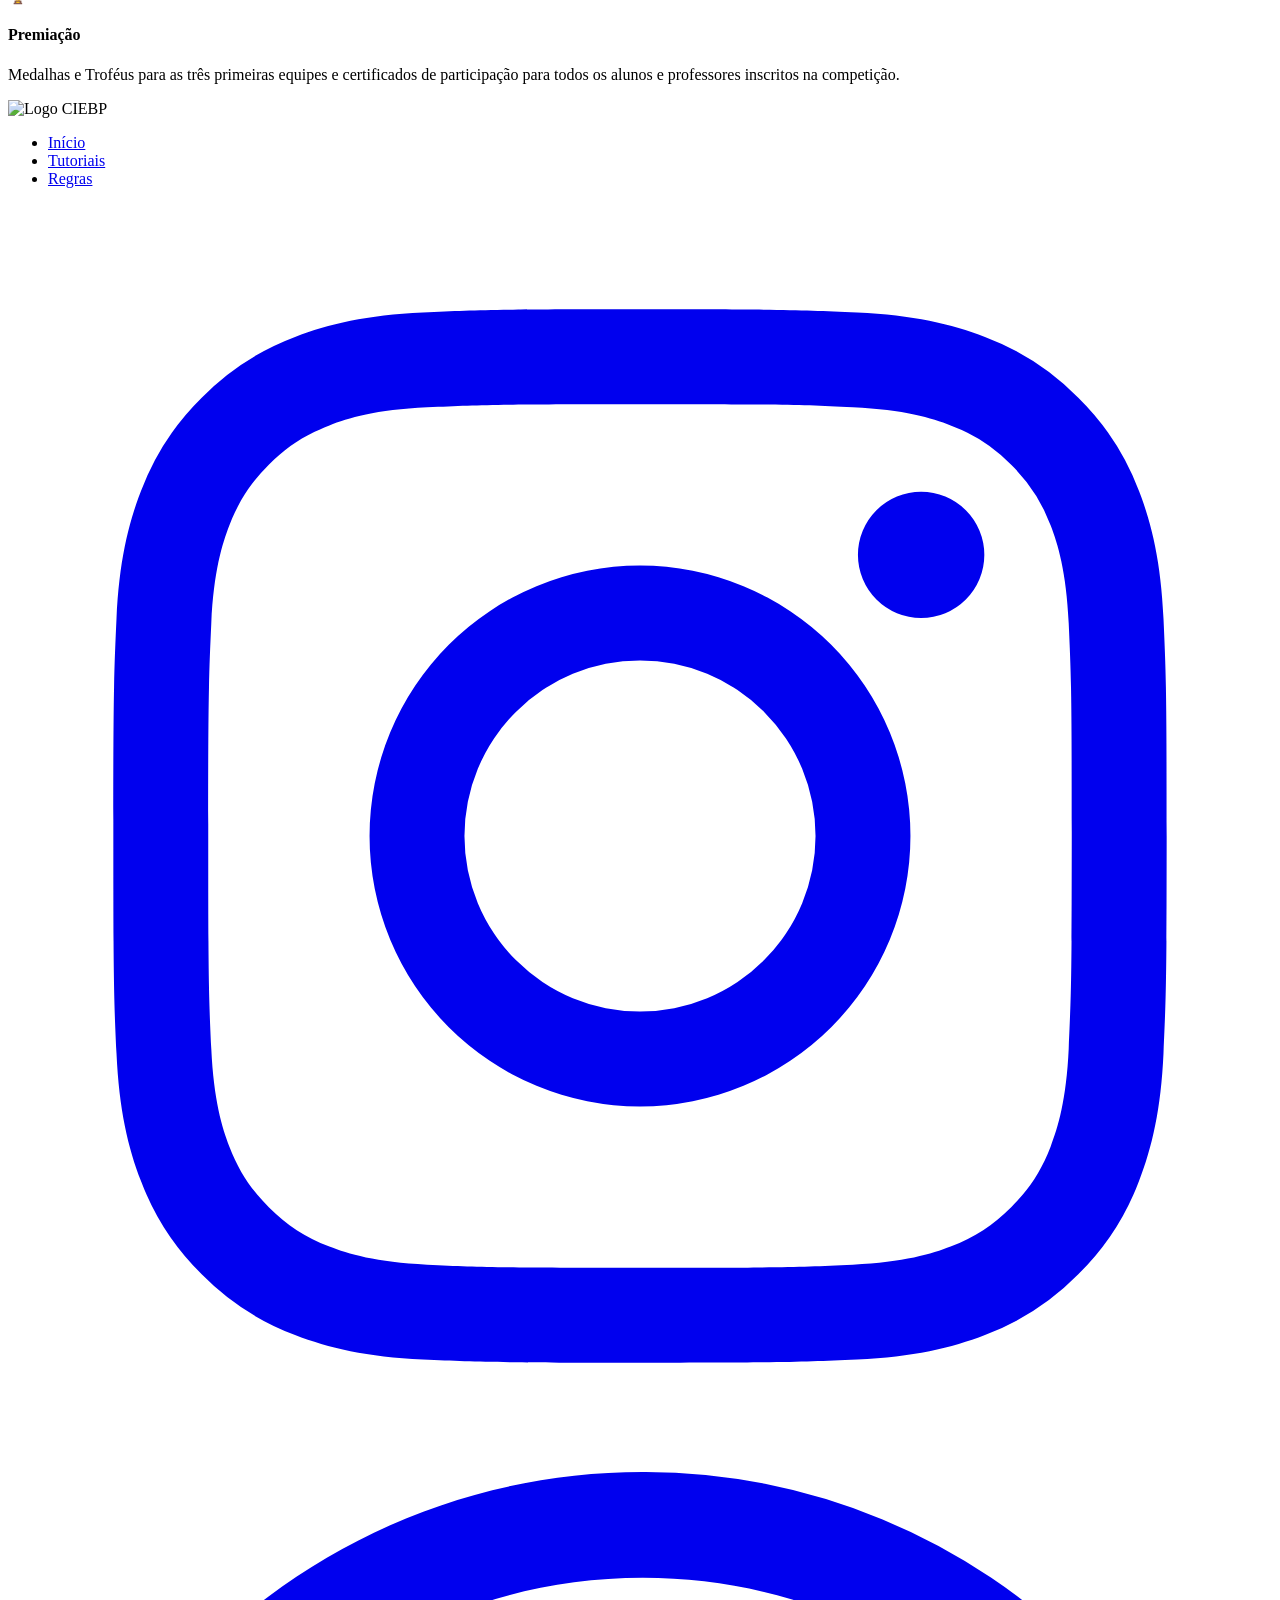
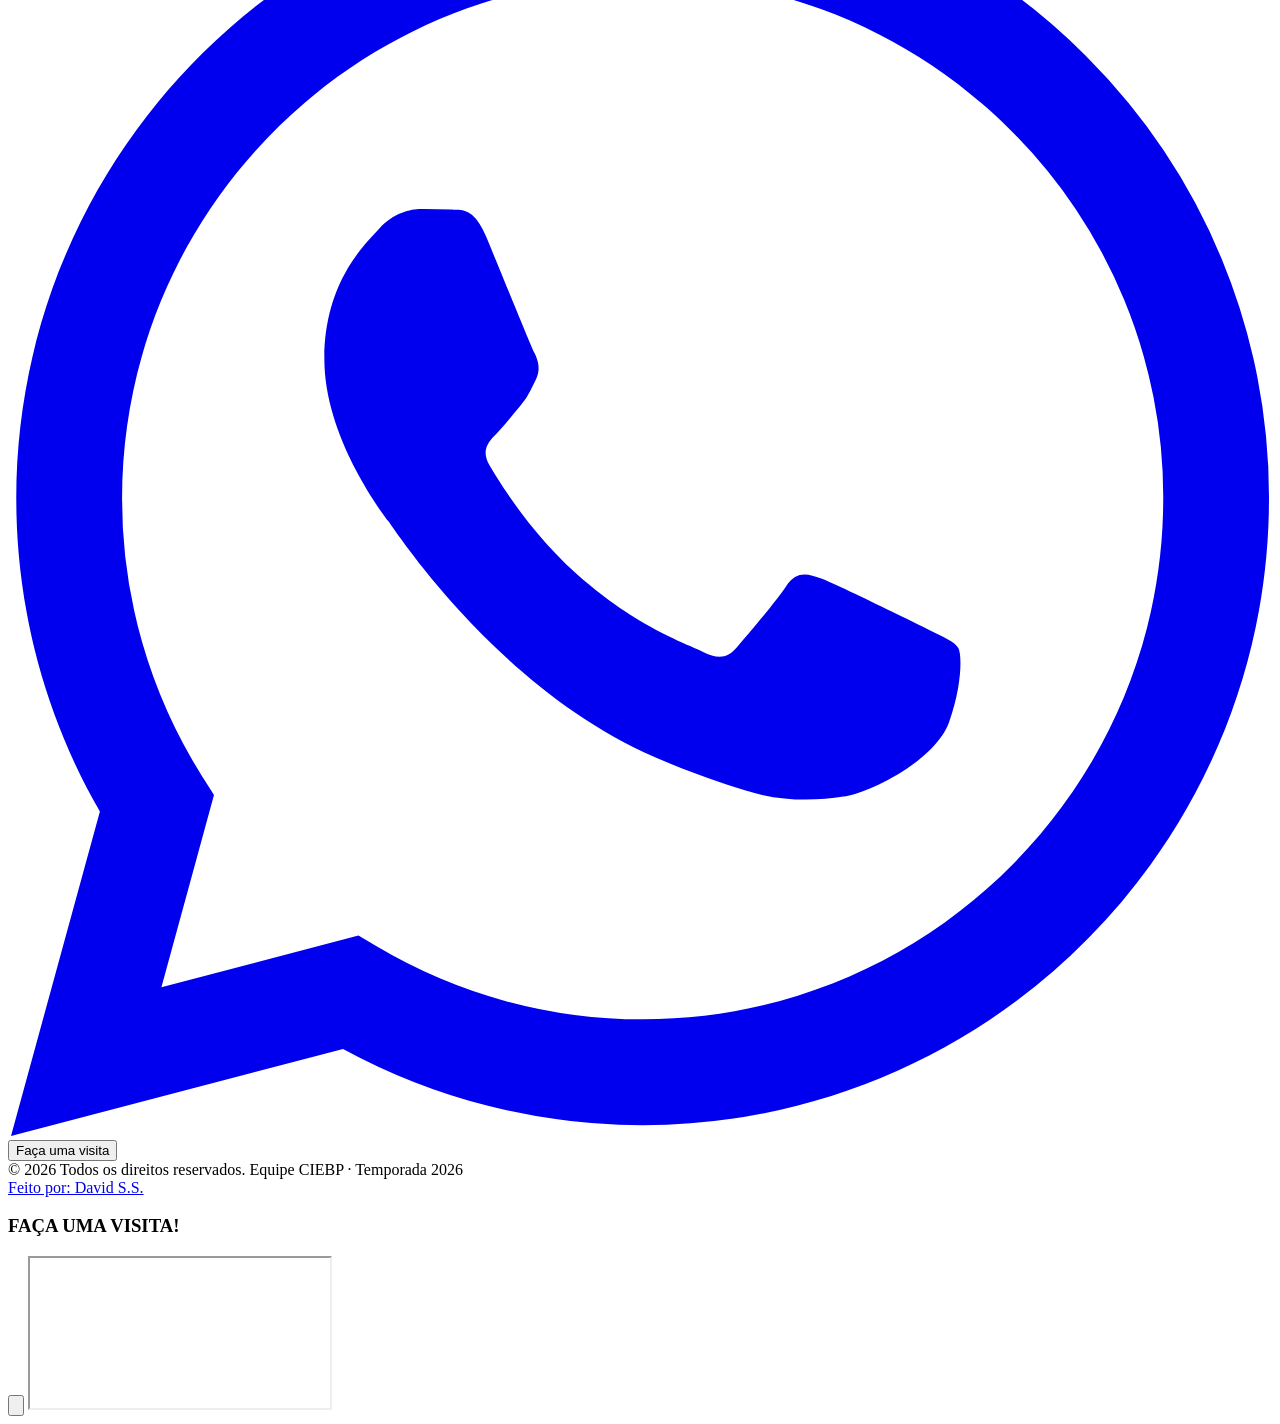
==== commit ba1f118d: "final-1" ====
--- a/aovivo.html
+++ b/aovivo.html
@@ -4,18 +4,28 @@
   <meta charset="UTF-8" />
   <meta name="viewport" content="width=device-width, initial-scale=1.0" />
   <title>CIEBP - Itapecerica da Serra</title>
-
+    <script src="https://cdn.tailwindcss.com"></script>
+  <script src="https://cdn.jsdelivr.net/npm/@supabase/supabase-js"></script>
+  <script type="module" src="./js/supabase.js"></script>
+  <script type="module" src="./js/tabela.js"></script>
+
+ 
   <link rel="icon" type="image/x-icon" href="/imagem/favicon/favicon.ico" >
-
+  
   <link href="https://fonts.googleapis.com/css2?family=Bebas+Neue&family=Barlow+Condensed:wght@400;600;700;900&family=Barlow:wght@400;500;600&display=swap" rel="stylesheet" />
   <link rel="stylesheet" href="css/styles.css" />
   <link rel="stylesheet" href="css/box-shadow.css" />
   <link rel="stylesheet" href="css/tabela.css" />
   <link rel="stylesheet" href="css/detail.css" />
-    <link rel="stylesheet" href="css/aovivo.css" />
+  <link rel="stylesheet" href="css/aovivo.css" />
+  <link rel="stylesheet" href="css/projeto.css" />
+  <link rel="stylesheet" href="css/mapa.css" />
+  <link rel="stylesheet" href="css/carrossel.css" />
+
+
+
   <link rel="stylesheet" type="text/tailwindcss" href="/css/tabela.css">
   <link href="https://fonts.googleapis.com/css2?family=Inter:wght@400;600;700;800&display=swap" rel="stylesheet">
-  
 </head>
 <body class="bg-[#F4F6FB] text-[#111827]">
 
@@ -38,13 +48,14 @@
         </a>
       </div>
     </div>
-
-    <div class="hidden lg:flex flex-none justify-center px-4">
+    
+      <div class="hidden lg:flex flex-none justify-center px-4">
        <a href="ciebp.html" class="inline-flex items-center justify-center gap-1.5 bg-[#193375] hover:bg-[#e61a63] text-[#f7f7f7] px-4 py-1.5 rounded-full transition-all duration-300 shadow-[0_2px_4px_rgba(255,29,110,0.3)] hover:shadow-[0_4px_6px_rgba(255,29,110,0.4)]">
           <span class="w-2 h-2 rounded-full bg-[#ffffff]"></span>
           <span class="font-black tracking-widest uppercase text-sm">CIEBP</span>
        </a>
     </div>
+
     <nav class="hidden lg:flex gap-6 items-center px-4">
       <a href="index.html" class="active font-semibold hover:text-[#FF1D6E] transition-colors">Início</a>
       <a href="equipes.html" class="font-semibold hover:text-[#FF1D6E] transition-colors">Equipes</a>
@@ -67,21 +78,16 @@
     </div>
 
   </div>
-<div id="mobile-menu" class="hidden lg:hidden bg-white border-t border-gray-100 shadow-2xl absolute w-full left-0 top-full z-[101]">
-  <nav class="flex flex-col px-6 py-4 gap-4">
+
+<div id="mobile-menu" class="hidden lg:hidden bg-white border-t border-gray-100 shadow-2xl absolute w-full left-0 top-full z-[101]">    <nav class="flex flex-col px-6 py-4 gap-4">
       <a href="index.html" class="text-[#193375] font-bold text-lg border-b border-gray-50 pb-2">Início</a>
       <a href="equipes.html" class="text-[#193375] font-bold text-lg border-b border-gray-50 pb-2">Equipes</a>
       <a href="tutoriais.html" class="text-[#193375] font-bold text-lg border-b border-gray-50 pb-2">Tutoriais</a>
       <a href="tabela.html" class="text-[#193375] font-bold text-lg border-b border-gray-50 pb-2">Tabela</a>
-      <a href="/docs/Regulamento_da_ Batalha_ de_ Robo.pdf" class="text-[#0C87D1] font-bold text-lg border-b border-gray-50 pb-2">REGRAS</a>
+      <a href="docs/Regulamento_do_Futebol_de_Robos_2904.pdf" download="Regras__2026.pdf" class="menu-item link-regras font-bold text-[#55718d] hover:text-[#0070ba] transition-colors" title="Baixar PDF de Regras">REGRAS</a>
       <a href="/projeto.html" class="text-[#193375] font-bold text-lg">Projeto</a>
-      
-      <a href="ciebp.html" class="flex items-center justify-center gap-2 bg-[#e61a63] text-[#f7f7f7] px-4 py-3 mt-2 rounded-full shadow-[0_2px_4px_rgba(25,51,117,0.3)] active:bg-[#e61a63] transition-colors">
-        <span class="w-2 h-2 rounded-full bg-[#ffffff]"></span>
-        <span class="font-black tracking-widest uppercase text-base">CIEBP</span>
-      </a>
-  </nav>
-</div>
+    </nav>
+  </div>
 </header>
 
 <hr class="linha-rosa">
@@ -229,14 +235,14 @@
   <div class="max-w-[1400px] mx-auto px-6">
     
     <div class="mb-8 flex justify-center">
-      <img src="/imagem/logo-ciebp.png" alt="Logo CIEBP" class="h-16 brightness-0 invert opacity-90">
+      <img src="imagem/logo-ciebp.png" alt="Logo CIEBP" class="h-16 brightness-0 invert opacity-90">
     </div>
 
     <nav class="mb-8">
       <ul class="flex flex-wrap justify-center gap-6 md:gap-10 font-['Barlow'] text-white uppercase tracking-widest text-sm">
         <li><a href="index.html" class="hover:text-[#FF1D6E] transition-colors">Início</a></li>
         <li><a href="tutoriais.html" class="hover:text-[#FF1D6E] transition-colors">Tutoriais</a></li>
-        <li><a href="/docs/Regulamento_da_ Batalha_ de_ Robo.pdf" download="Regras__2026.pdf" class="hover:text-[#921DFF] transition-colors" title="Baixar PDF de Regras">Regras</a></li>
+        <li><a href="docs/Regulamento_do_Futebol_de_Robos_2904.pdf" download="Regras__2026.pdf" class="hover:text-[#921DFF] transition-colors" title="Baixar PDF de Regras">Regras</a></li>
       </ul>
     </nav>
 
@@ -313,12 +319,19 @@
   </div>
 </div>
   
-
-<script src="./js/supabase.js"></script>
-<script type="module" src="./js/resultado.js"></script>
-<script type="module" src="./js/aovivo.js"></script>
-<script src="./js/app.js"></script>
-<script src="./js/mapa.js"></script>
+<script src="https://cdn.tailwindcss.com"></script>
+  <script type="module" src="./js/app.js"></script>
+  <script src="./js/carrousel.js"></script>
+  <script src="./tailwind.config.js"></script>
+  <script src="./js/resultado.js"></script>
+  <script src="./js/aovivo.js"></script>
+  <script src="./js/mapa.js"></script>
+  <script src="./js/chaveamento.js"></script>
+  <script src="./js/cadastrarTimes.js"></script>
+  <script src="./js/dashboard.js"></script>
+  <script src="./js/evento-tabela.js"></script>
+  <script src="./js/gerarChaveamento.js"></script>
+
 
   <script>
 tailwind.config = {
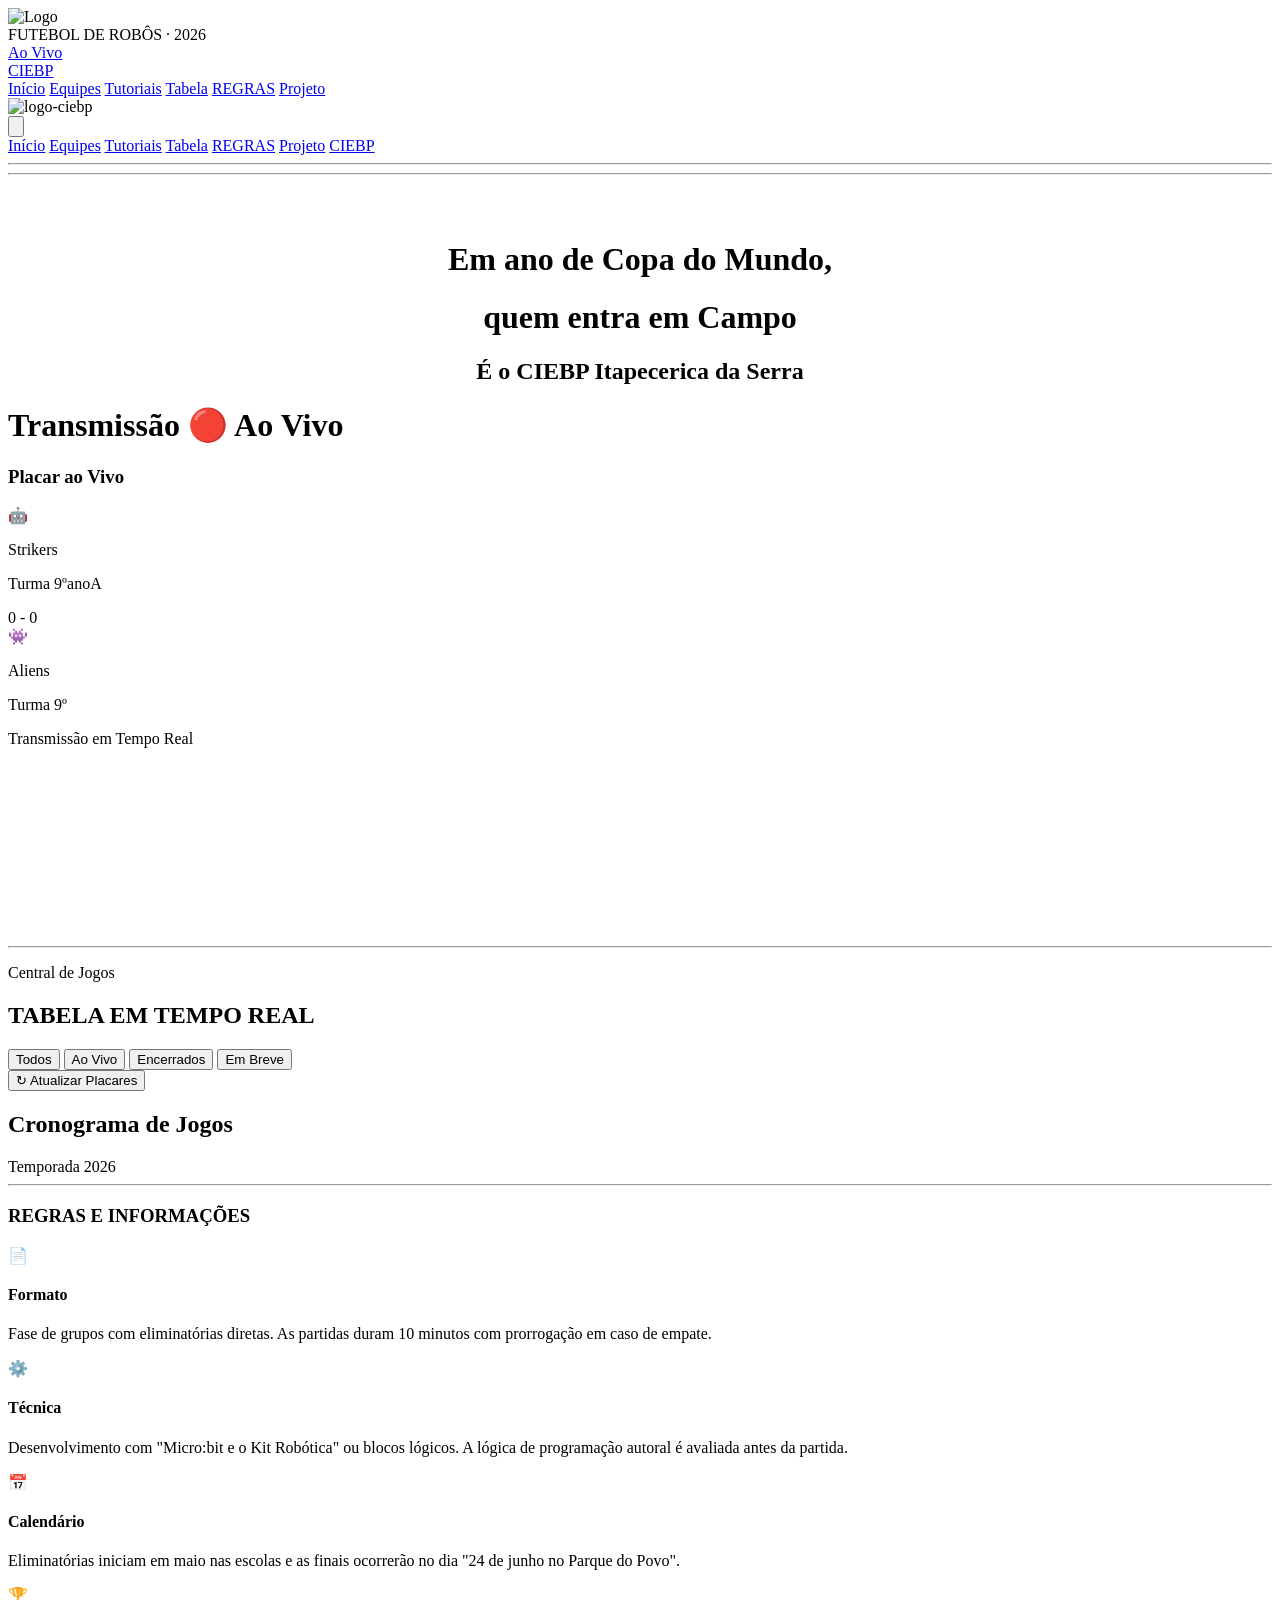
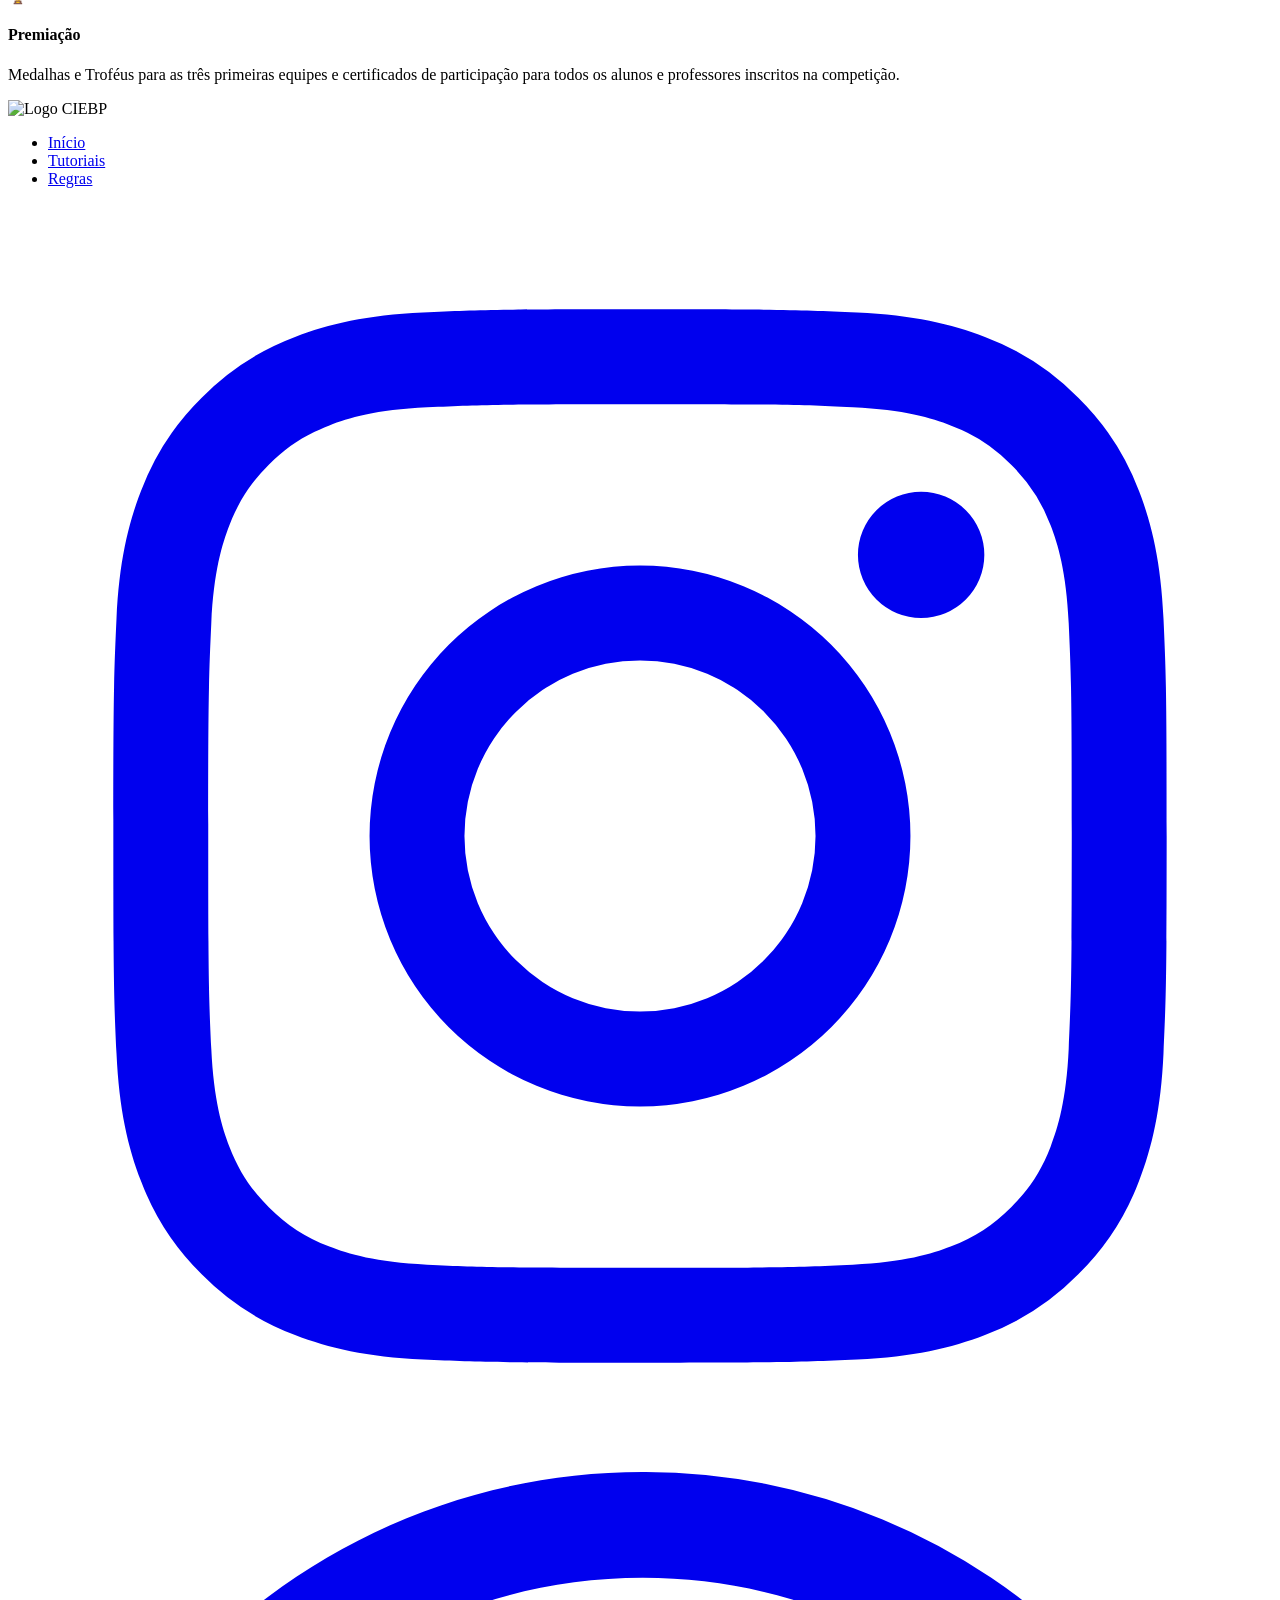
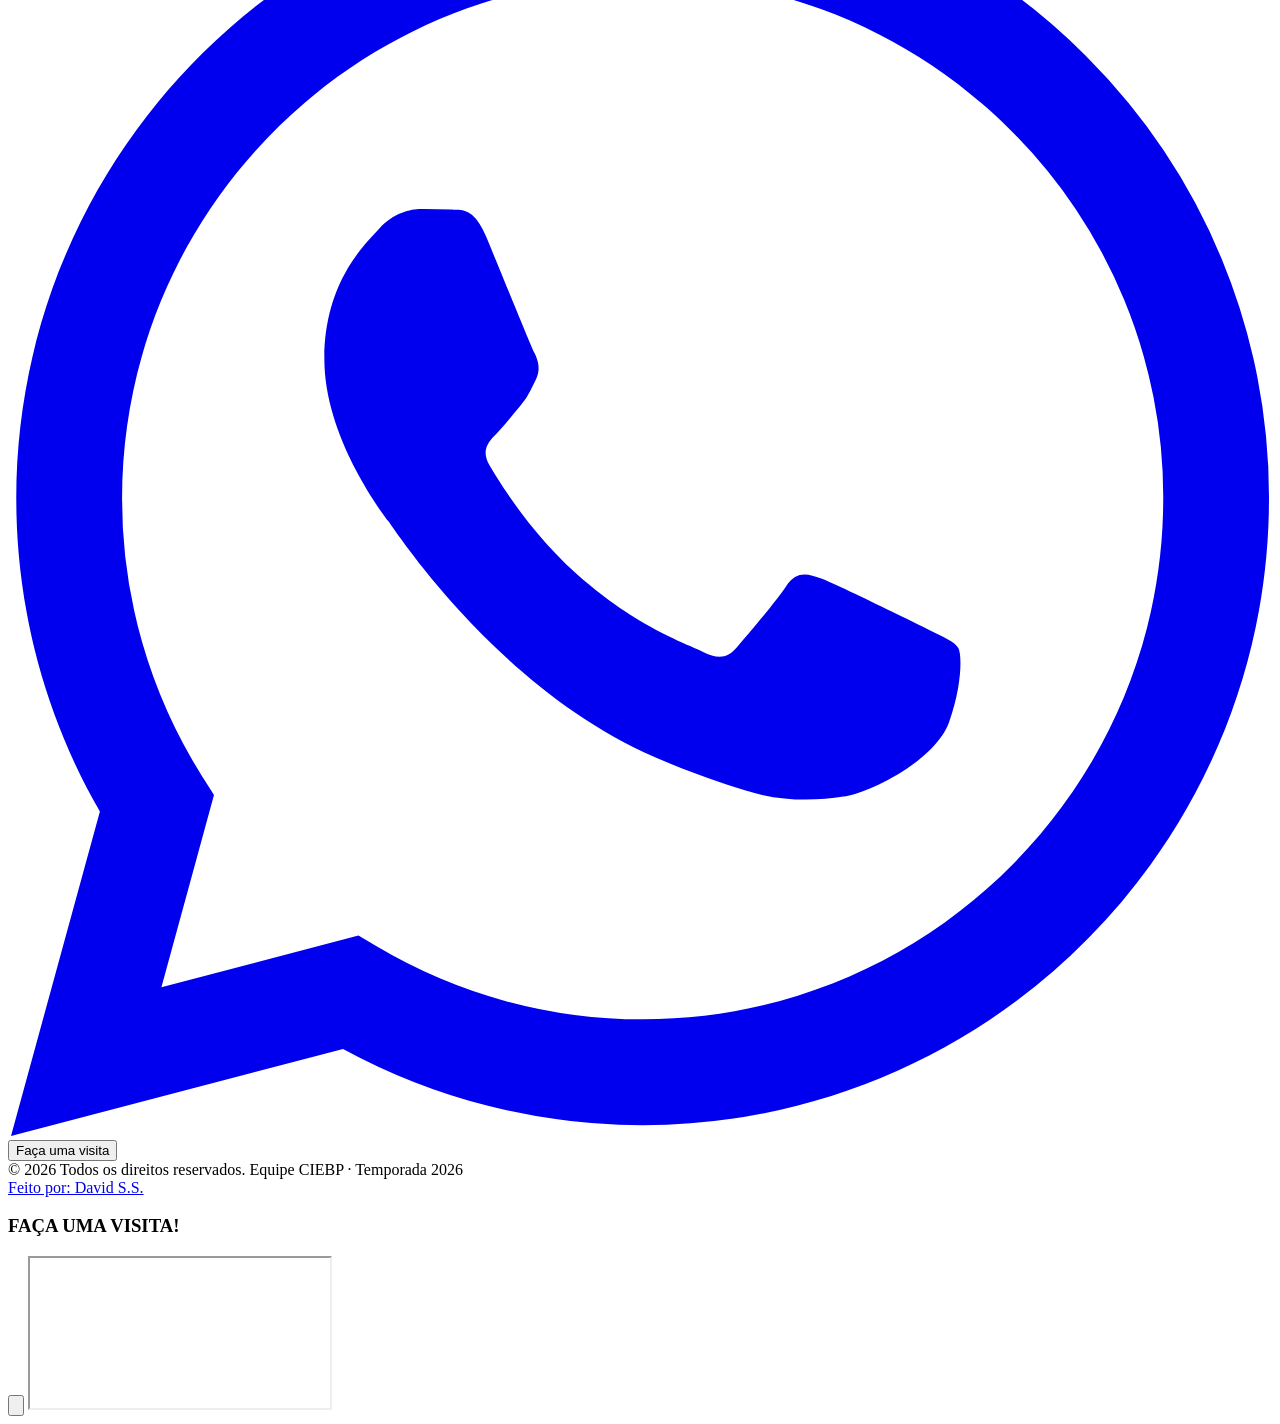
==== commit 3bcb335d: "banco-update" ====
--- a/aovivo.html
+++ b/aovivo.html
@@ -3,29 +3,31 @@
 <head>
   <meta charset="UTF-8" />
   <meta name="viewport" content="width=device-width, initial-scale=1.0" />
-  <title>CIEBP - Itapecerica da Serra</title>
-    <script src="https://cdn.tailwindcss.com"></script>
+  <title>CIEBP - Ao Vivo</title>
+  <!-- 1. CDN do Supabase -->
   <script src="https://cdn.jsdelivr.net/npm/@supabase/supabase-js"></script>
-  <script type="module" src="./js/supabase.js"></script>
-  <script type="module" src="./js/tabela.js"></script>
-
- 
-  <link rel="icon" type="image/x-icon" href="/imagem/favicon/favicon.ico" >
+
+<!-- 2. SEU CLIENT -->
+  <script src="./js/supabase.js"></script>
+  <script src="./js/tabela.js"></script>
+  <script type="module" src="./js/pages/resultado.js"></script>
+  <script src="./js/gerarChaveamento.js"></script>
+  <script src="./js/chaveamento.js"></script>
+  <link rel="icon" type="image/x-icon" href="./imagem/favicon/favicon.ico" >
+
+<link href="https://fonts.googleapis.com/css2?family=Bebas+Neue&family=Barlow+Condensed:wght@400;600;700;900&family=Barlow:wght@400;500;600&display=swap" rel="stylesheet" />
+  <link rel="stylesheet" href="./css/styles.css" />
+  <link rel="stylesheet" href="./css/box-shadow.css" />
+  <link rel="stylesheet" href="./css/tabela.css" />
+  <link rel="stylesheet" href="./css/detail.css" />
+  <link rel="stylesheet" href="./css/aovivo.css" />
+  <link rel="stylesheet" href="./css/projeto.css" />
+  <link rel="stylesheet" href="./css/mapa.css" />
+  <link rel="stylesheet" href="./css/carrossel.css" />
+  <link rel="stylesheet" type="text/tailwindcss" href="./css/tabela.css">
+
+  <link href="https://fonts.googleapis.com/css2?family=Inter:wght@400;600;700;800&display=swap" rel="stylesheet">
   
-  <link href="https://fonts.googleapis.com/css2?family=Bebas+Neue&family=Barlow+Condensed:wght@400;600;700;900&family=Barlow:wght@400;500;600&display=swap" rel="stylesheet" />
-  <link rel="stylesheet" href="css/styles.css" />
-  <link rel="stylesheet" href="css/box-shadow.css" />
-  <link rel="stylesheet" href="css/tabela.css" />
-  <link rel="stylesheet" href="css/detail.css" />
-  <link rel="stylesheet" href="css/aovivo.css" />
-  <link rel="stylesheet" href="css/projeto.css" />
-  <link rel="stylesheet" href="css/mapa.css" />
-  <link rel="stylesheet" href="css/carrossel.css" />
-
-
-
-  <link rel="stylesheet" type="text/tailwindcss" href="/css/tabela.css">
-  <link href="https://fonts.googleapis.com/css2?family=Inter:wght@400;600;700;800&display=swap" rel="stylesheet">
 </head>
 <body class="bg-[#F4F6FB] text-[#111827]">
 
@@ -48,20 +50,19 @@
         </a>
       </div>
     </div>
-    
-      <div class="hidden lg:flex flex-none justify-center px-4">
+
+    <div class="hidden lg:flex flex-none justify-center px-4">
        <a href="ciebp.html" class="inline-flex items-center justify-center gap-1.5 bg-[#193375] hover:bg-[#e61a63] text-[#f7f7f7] px-4 py-1.5 rounded-full transition-all duration-300 shadow-[0_2px_4px_rgba(255,29,110,0.3)] hover:shadow-[0_4px_6px_rgba(255,29,110,0.4)]">
           <span class="w-2 h-2 rounded-full bg-[#ffffff]"></span>
           <span class="font-black tracking-widest uppercase text-sm">CIEBP</span>
        </a>
     </div>
-
     <nav class="hidden lg:flex gap-6 items-center px-4">
       <a href="index.html" class="active font-semibold hover:text-[#FF1D6E] transition-colors">Início</a>
       <a href="equipes.html" class="font-semibold hover:text-[#FF1D6E] transition-colors">Equipes</a>
       <a href="tutoriais.html" class="font-semibold hover:text-[#FF1D6E] transition-colors">Tutoriais</a>
       <a href="tabela.html" class="font-semibold hover:text-[#FF1D6E] transition-colors">Tabela</a>
-      <a href="/docs/Regulamento_da_ Batalha_ de_ Robo.pdf" download="Regras__2026.pdf" class="menu-item link-regras font-bold text-[#55718d] hover:text-[#0070ba] transition-colors" title="Baixar PDF de Regras">REGRAS</a>
+      <a href="/docs/Regulamento_do_Futebol_de_Robos_2904.pdf" download="Regras__2026.pdf" class="menu-item link-regras font-bold text-[#55718d] hover:text-[#0070ba] transition-colors" title="Baixar PDF de Regras">REGRAS</a>
       <a href="/projeto.html" class="font-semibold hover:text-[#FF1D6E] transition-colors">Projeto</a>
     </nav>
 
@@ -78,16 +79,21 @@
     </div>
 
   </div>
-
-<div id="mobile-menu" class="hidden lg:hidden bg-white border-t border-gray-100 shadow-2xl absolute w-full left-0 top-full z-[101]">    <nav class="flex flex-col px-6 py-4 gap-4">
+<div id="mobile-menu" class="hidden lg:hidden bg-white border-t border-gray-100 shadow-2xl absolute w-full left-0 top-full z-[101]">
+  <nav class="flex flex-col px-6 py-4 gap-4">
       <a href="index.html" class="text-[#193375] font-bold text-lg border-b border-gray-50 pb-2">Início</a>
       <a href="equipes.html" class="text-[#193375] font-bold text-lg border-b border-gray-50 pb-2">Equipes</a>
       <a href="tutoriais.html" class="text-[#193375] font-bold text-lg border-b border-gray-50 pb-2">Tutoriais</a>
       <a href="tabela.html" class="text-[#193375] font-bold text-lg border-b border-gray-50 pb-2">Tabela</a>
-      <a href="docs/Regulamento_do_Futebol_de_Robos_2904.pdf" download="Regras__2026.pdf" class="menu-item link-regras font-bold text-[#55718d] hover:text-[#0070ba] transition-colors" title="Baixar PDF de Regras">REGRAS</a>
+      <a href="/docs/Regulamento_do_Futebol_de_Robos_2904.pdf" class="text-[#0C87D1] font-bold text-lg border-b border-gray-50 pb-2">REGRAS</a>
       <a href="/projeto.html" class="text-[#193375] font-bold text-lg">Projeto</a>
-    </nav>
-  </div>
+      
+      <a href="ciebp.html" class="flex items-center justify-center gap-2 bg-[#e61a63] text-[#f7f7f7] px-4 py-3 mt-2 rounded-full shadow-[0_2px_4px_rgba(25,51,117,0.3)] active:bg-[#e61a63] transition-colors">
+        <span class="w-2 h-2 rounded-full bg-[#ffffff]"></span>
+        <span class="font-black tracking-widest uppercase text-base">CIEBP</span>
+      </a>
+  </nav>
+</div>
 </header>
 
 <hr class="linha-rosa">
@@ -235,14 +241,14 @@
   <div class="max-w-[1400px] mx-auto px-6">
     
     <div class="mb-8 flex justify-center">
-      <img src="imagem/logo-ciebp.png" alt="Logo CIEBP" class="h-16 brightness-0 invert opacity-90">
+      <img src="/imagem/logo-ciebp.png" alt="Logo CIEBP" class="h-16 brightness-0 invert opacity-90">
     </div>
 
     <nav class="mb-8">
       <ul class="flex flex-wrap justify-center gap-6 md:gap-10 font-['Barlow'] text-white uppercase tracking-widest text-sm">
         <li><a href="index.html" class="hover:text-[#FF1D6E] transition-colors">Início</a></li>
         <li><a href="tutoriais.html" class="hover:text-[#FF1D6E] transition-colors">Tutoriais</a></li>
-        <li><a href="docs/Regulamento_do_Futebol_de_Robos_2904.pdf" download="Regras__2026.pdf" class="hover:text-[#921DFF] transition-colors" title="Baixar PDF de Regras">Regras</a></li>
+        <li><a href="/docs/Regulamento_do_Futebol_de_Robos_2904.pdf" download="Regras__2026.pdf" class="hover:text-[#921DFF] transition-colors" title="Baixar PDF de Regras">Regras</a></li>
       </ul>
     </nav>
 
@@ -319,18 +325,15 @@
   </div>
 </div>
   
+<script src="./js/supabase.js"></script>
 <script src="https://cdn.tailwindcss.com"></script>
   <script type="module" src="./js/app.js"></script>
   <script src="./js/carrousel.js"></script>
-  <script src="./tailwind.config.js"></script>
-  <script src="./js/resultado.js"></script>
+  <script src="./js/tabela.js"></script>
+  <script type="module" src="./js/pages/resultado.js"></script>
   <script src="./js/aovivo.js"></script>
   <script src="./js/mapa.js"></script>
   <script src="./js/chaveamento.js"></script>
-  <script src="./js/cadastrarTimes.js"></script>
-  <script src="./js/dashboard.js"></script>
-  <script src="./js/evento-tabela.js"></script>
-  <script src="./js/gerarChaveamento.js"></script>
 
 
   <script>
@@ -356,4 +359,4 @@
   </script>
 
 </body>
-</html>+</html>
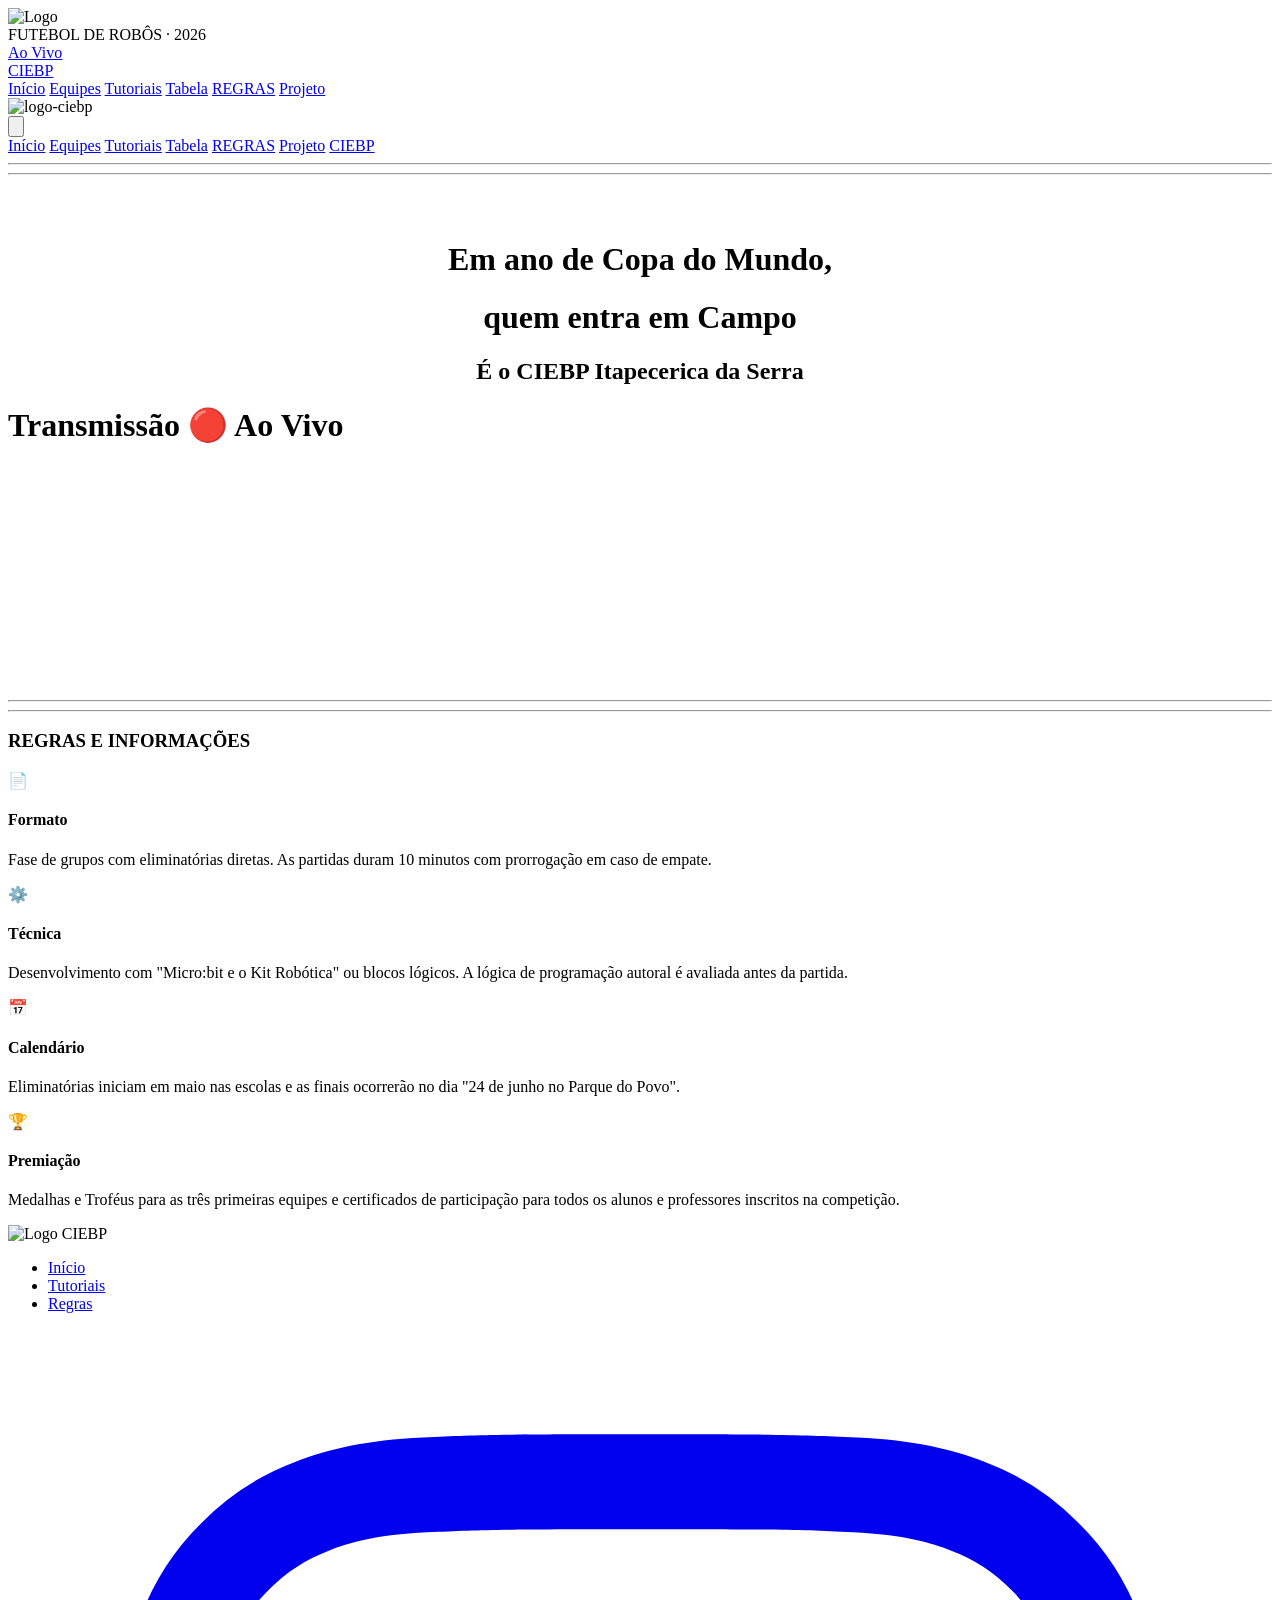
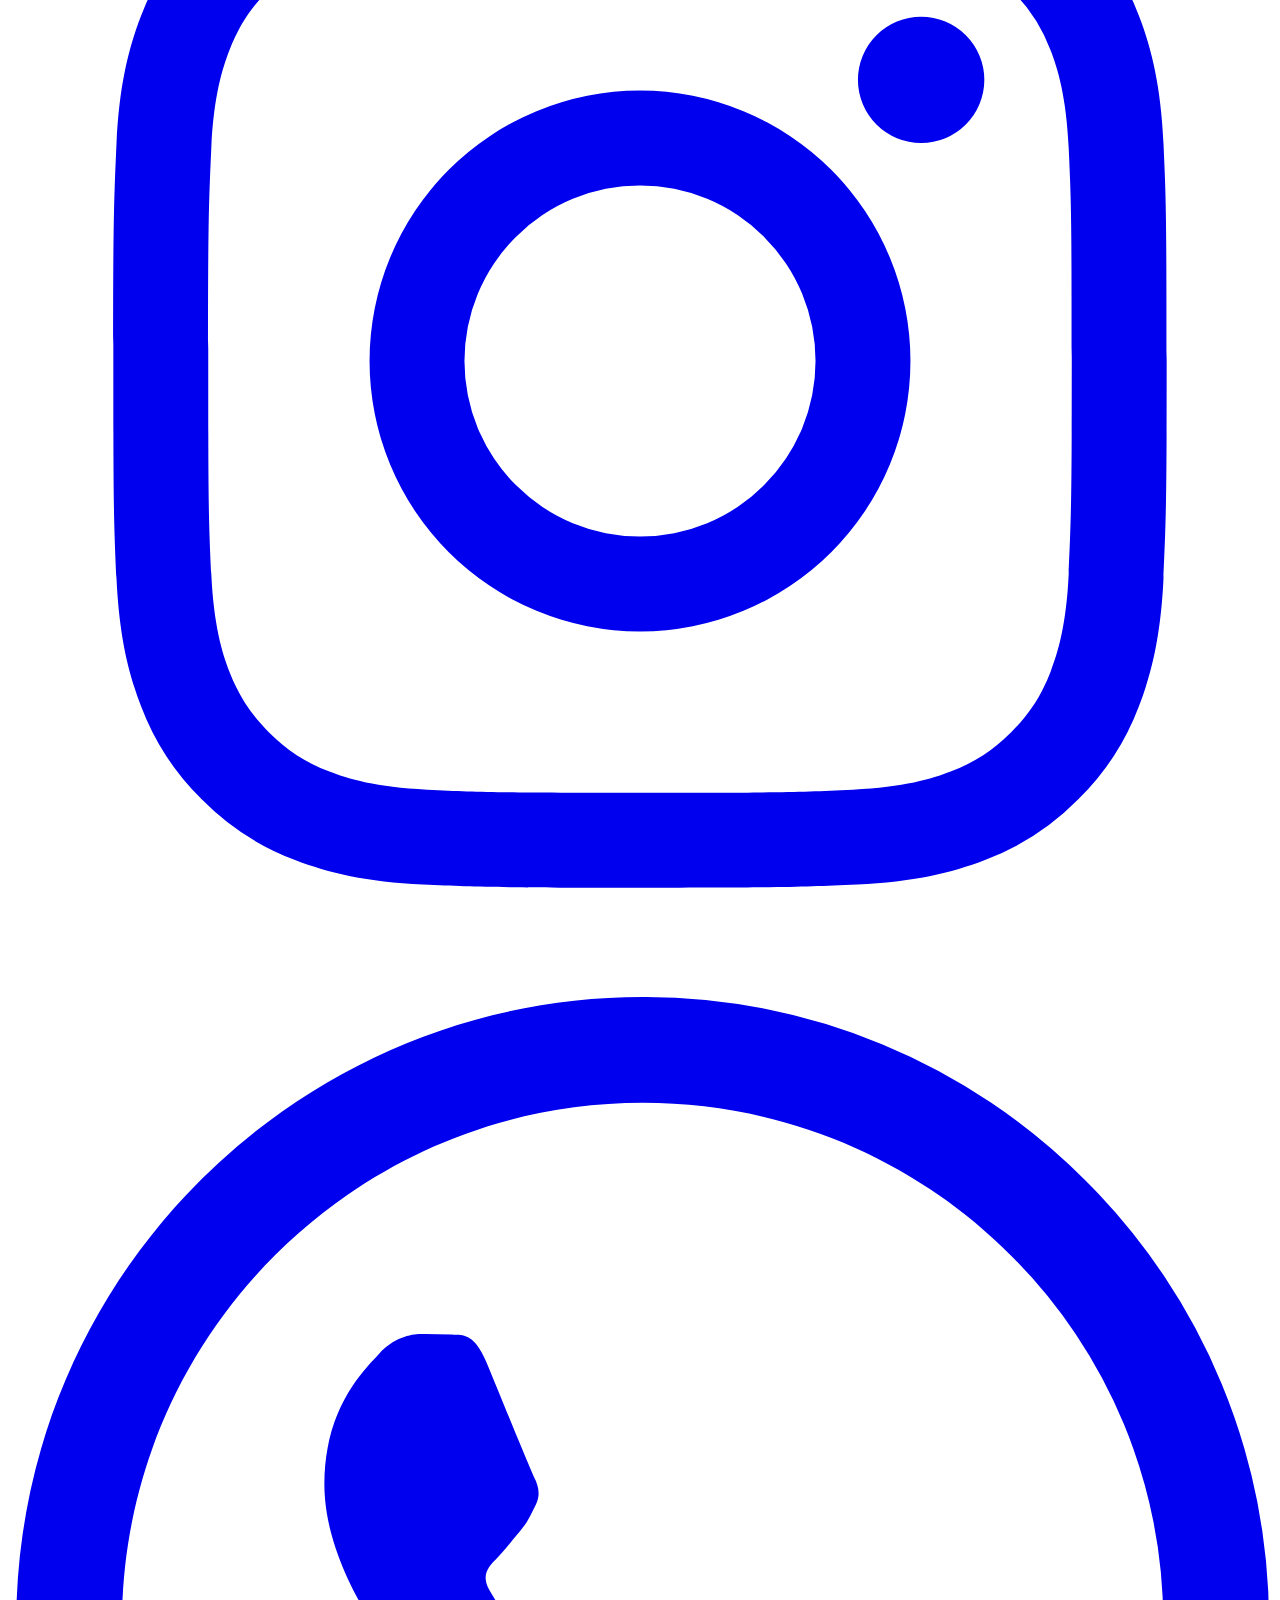
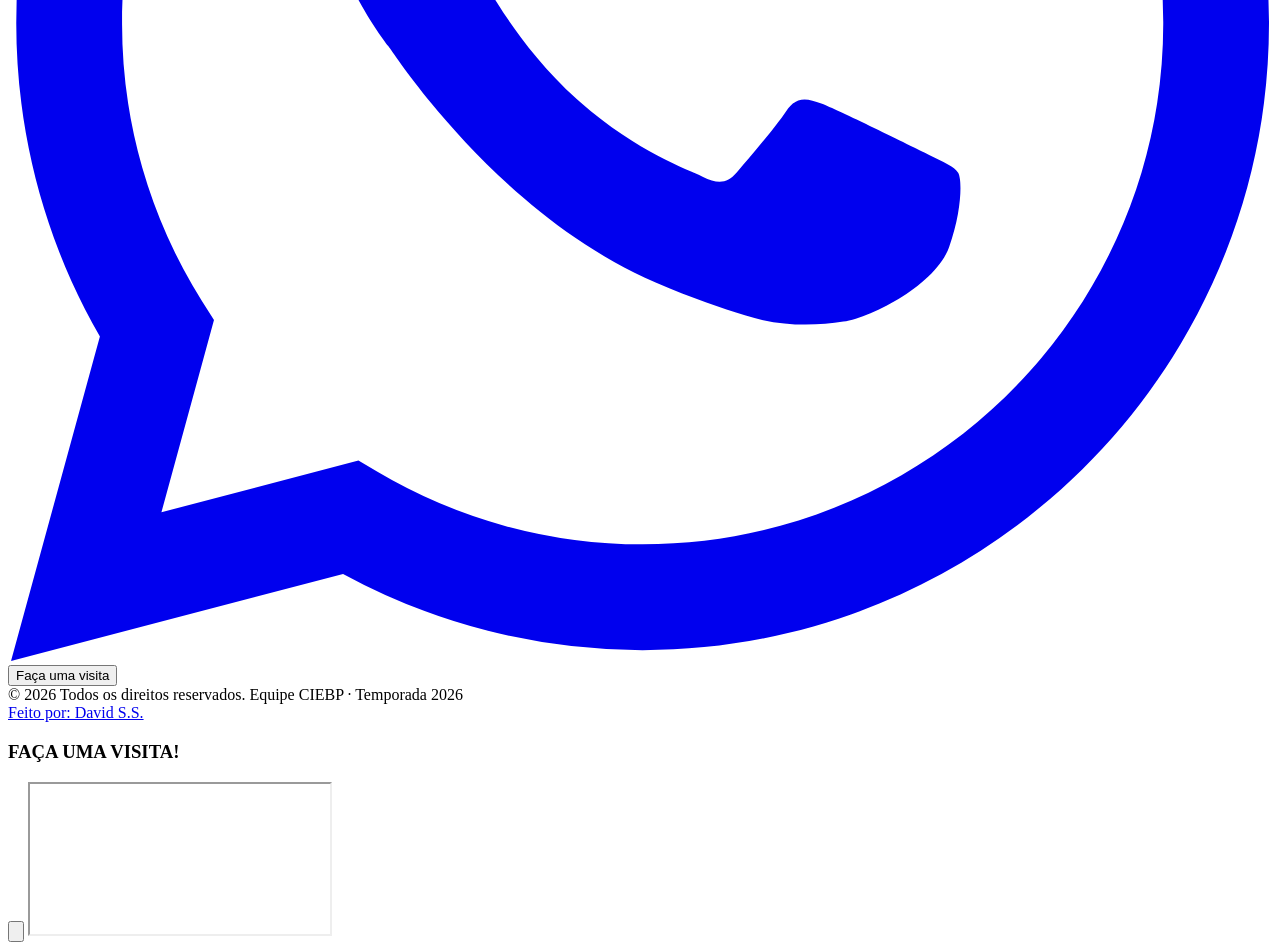
==== commit cfdabfb2: "update-regulamento" ====
--- a/aovivo.html
+++ b/aovivo.html
@@ -62,7 +62,7 @@
       <a href="equipes.html" class="font-semibold hover:text-[#FF1D6E] transition-colors">Equipes</a>
       <a href="tutoriais.html" class="font-semibold hover:text-[#FF1D6E] transition-colors">Tutoriais</a>
       <a href="tabela.html" class="font-semibold hover:text-[#FF1D6E] transition-colors">Tabela</a>
-      <a href="/docs/Regulamento_do_Futebol_de_Robos_2904.pdf" download="Regras__2026.pdf" class="menu-item link-regras font-bold text-[#55718d] hover:text-[#0070ba] transition-colors" title="Baixar PDF de Regras">REGRAS</a>
+      <a href="https://drive.google.com/drive/folders/1aB9zJqqqu-42GtVnJJHV7uRWltcxJ1ac?usp=drive_link" download="Regras__2026.pdf" class="menu-item link-regras font-bold text-[#55718d] hover:text-[#0070ba] transition-colors" title="Baixar PDF de Regras">REGRAS</a>
       <a href="/projeto.html" class="font-semibold hover:text-[#FF1D6E] transition-colors">Projeto</a>
     </nav>
 
@@ -79,13 +79,13 @@
     </div>
 
   </div>
-<div id="mobile-menu" class="hidden lg:hidden bg-white border-t border-gray-100 shadow-2xl absolute w-full left-0 top-full z-[101]">
+<div id="mobile-menu" class="hidden bg-white border-t border-gray-100 shadow-2xl absolute w-full left-0 top-full z-[101]">
   <nav class="flex flex-col px-6 py-4 gap-4">
       <a href="index.html" class="text-[#193375] font-bold text-lg border-b border-gray-50 pb-2">Início</a>
       <a href="equipes.html" class="text-[#193375] font-bold text-lg border-b border-gray-50 pb-2">Equipes</a>
       <a href="tutoriais.html" class="text-[#193375] font-bold text-lg border-b border-gray-50 pb-2">Tutoriais</a>
       <a href="tabela.html" class="text-[#193375] font-bold text-lg border-b border-gray-50 pb-2">Tabela</a>
-      <a href="/docs/Regulamento_do_Futebol_de_Robos_2904.pdf" class="text-[#0C87D1] font-bold text-lg border-b border-gray-50 pb-2">REGRAS</a>
+      <a href="https://drive.google.com/drive/folders/1aB9zJqqqu-42GtVnJJHV7uRWltcxJ1ac?usp=drive_link" download="Regras__2026.pdf" class="menu-item link-regras font-bold text-[#55718d] hover:text-[#0070ba] transition-colors" title="Baixar PDF de Regras">REGRAS</a>
       <a href="/projeto.html" class="text-[#193375] font-bold text-lg">Projeto</a>
       
       <a href="ciebp.html" class="flex items-center justify-center gap-2 bg-[#e61a63] text-[#f7f7f7] px-4 py-3 mt-2 rounded-full shadow-[0_2px_4px_rgba(25,51,117,0.3)] active:bg-[#e61a63] transition-colors">
@@ -113,92 +113,26 @@
       <h1 class="title-secundary">Transmissão 🔴 Ao Vivo</h1>
   </div>
 <section id="aovivo" class="container mx-auto px-6 grid grid-cols-1 lg:grid-cols-2 gap-8">
-    
-    <div class="lg:col-span-2 bg-white p-8 rounded-xl-custom shadow-xl border-t-8 border-ciebp-pink flex flex-col justify-center items-center gap-10 h-full">
-        
-        
-        <div class="flex items-center justify-center gap-2">
-            <span class="w-1 h-1 bg-red-500 rounded-full animate-ping"></span>
-            <h3 class="font-bold text-gray-400 uppercase tracking-widest text-xs">Placar ao Vivo</h3>
-        </div>
-
-        <div class="flex justify-center items-center gap-2 w-full">
-            <div class="text-center flex flex-col items-center w-1/3">
-                <div class="w-24 h-24 bg-gray-50 rounded-2xl mb-3 flex items-center justify-center text-5xl shadow-inner border border-gray-100">🤖</div>
-                <p id="team-a-name" class="font-bold text-ciebp-blue text-sm uppercase text-center break-words">Strikers</p>
-                <p id="team-a-class" class="text-xs text-gray-400 uppercase">Turma 9ºanoA</p>
-            </div>
-
-            <div class="flex items-center justify-center text-7xl font-black text-ciebp-blue italic tracking-tighter w-1/3">
-                <span id="score-a">0</span>
-                <span class="mx-2 text-4xl text-gray-300 font-normal">-</span>
-                <span id="score-b">0</span>
-            </div>
-
-            <div class="text-center flex flex-col items-center w-1/3">
-                <div class="w-24 h-24 bg-gray-50 rounded-2xl mb-3 flex items-center justify-center text-5xl shadow-inner border border-gray-100">👾</div>
-                <p id="team-b-name" class="font-bold text-ciebp-blue text-sm uppercase text-center break-words">Aliens</p>
-                <p id="team-b-class" class="text-xs text-gray-400 uppercase">Turma 9º</p>
-            </div>
-        </div>
-
-        <div class="text-center w-full">
-            <span class="inline-block px-8 py-3 bg-red-50 text-red-600 rounded-full text-xs font-black uppercase tracking-[0.2em] border border-red-100 w-full md:w-auto">Transmissão em Tempo Real</span>
-        </div>
-    </div>
-
-    <div class="lg:col-span-3 bg-black rounded-xl-custom overflow-hidden shadow-2xl aspect-video border-4 border-white">
-        <iframe width="100%" height="100%"  height="315" src="https://www.youtube.com/embed/N2k1APn8-18?si=D4lSNspQxxay5lY7" title="YouTube video player" frameborder="0" allow="accelerometer; autoplay; clipboard-write; encrypted-media; gyroscope; picture-in-picture; web-share" referrerpolicy="strict-origin-when-cross-origin" allowfullscreen></iframe>
-    </div>
+  <br><br>
+ 
+<div class="lg:col-span-3 bg-black rounded-xl-custom overflow-hidden shadow-2xl aspect-video border-4 border-white">
+    <iframe 
+        width="100%" 
+        height="100%" 
+        src="https://www.youtube.com/embed/N2k1APn8-18?si=D4lSNspQxxay5lY7" 
+        title="YouTube video player" 
+        frameborder="0" 
+        allow="accelerometer; autoplay; clipboard-write; encrypted-media; gyroscope; picture-in-picture; web-share" 
+        referrerpolicy="strict-origin-when-cross-origin" 
+        allowfullscreen>
+    </iframe>
+</div>
     
 </section>
 <br><br>
 <hr class="linha-rosa">
 </div>
 
-        
-
-
-  <section class="max-w-[1400px] mx-auto px-6 py-20" id="jogos">
-    <div class="flex flex-wrap items-end justify-between gap-6 mb-10">
-      
-      <div>
-        <p class="font-bold text-gray-400 uppercase tracking-widest text-xs mb-1">Central de Jogos</p>
-        <h2 class="font-['Bebas_Neue'] text-5xl text-[#193375] leading-none">TABELA EM <span class="text-[#FF1D6E]">TEMPO REAL</span></h2>
-      </div>
-
-      <div class="flex flex-col items-end gap-3">
-        <div class="flex flex-wrap gap-2">
-          <button class="filter-btn active font-bold text-xs uppercase tracking-widest border border-gray-300 px-4 py-2 rounded-full hover:bg-gray-100 transition" onclick="filterGames('all', this)">Todos</button>
-          <button class="filter-btn font-bold text-xs uppercase tracking-widest border border-gray-300 px-4 py-2 rounded-full hover:bg-gray-100 transition" onclick="filterGames('live', this)">Ao Vivo</button>
-          <button class="filter-btn font-bold text-xs uppercase tracking-widest border border-gray-300 px-4 py-2 rounded-full hover:bg-gray-100 transition" onclick="filterGames('ended', this)">Encerrados</button>
-          <button class="filter-btn font-bold text-xs uppercase tracking-widest border border-gray-300 px-4 py-2 rounded-full hover:bg-gray-100 transition" onclick="filterGames('upcoming', this)">Em Breve</button>
-        </div>
-        
-        <button id="refresh-btn" class="font-bold text-xs uppercase tracking-widest text-[#193375] bg-white border border-[#193375] px-4 py-2 rounded-full hover:bg-blue-50 transition" onclick="refreshScores()">
-          ↻ Atualizar Placares
-        </button>
-      </div>
-
-    </div>
-    
-    <section id="tabela" class="container mx-auto px-6">
-            <div class="table-card">
-                <div class="p-8 flex justify-between items-end border-b border-gray-50">
-                    <h2 class="text-2xl font-black text-ciebp-blue uppercase tracking-tight">Cronograma de Jogos</h2>
-                    <span class="text-sm font-semibold text-gray-300 uppercase tracking-widest">Temporada 2026</span>
-                </div>
-                <div class="overflow-x-auto px-4">
-                    <table class="w-full text-left">
-                        <tbody id="games-table-body">
-                            </tbody>
-                    </table>
-                </div>
-            </div>
-        </section>
-
-    <div id="games-grid" class="grid grid-cols-1 md:grid-cols-2 lg:grid-cols-3 gap-6"></div>
-  </section>
 
   <hr class="linha-rosa">
 
@@ -248,7 +182,7 @@
       <ul class="flex flex-wrap justify-center gap-6 md:gap-10 font-['Barlow'] text-white uppercase tracking-widest text-sm">
         <li><a href="index.html" class="hover:text-[#FF1D6E] transition-colors">Início</a></li>
         <li><a href="tutoriais.html" class="hover:text-[#FF1D6E] transition-colors">Tutoriais</a></li>
-        <li><a href="/docs/Regulamento_do_Futebol_de_Robos_2904.pdf" download="Regras__2026.pdf" class="hover:text-[#921DFF] transition-colors" title="Baixar PDF de Regras">Regras</a></li>
+        <li><a href="https://drive.google.com/drive/folders/1aB9zJqqqu-42GtVnJJHV7uRWltcxJ1ac?usp=drive_link" download="Regras__2026.pdf" class="hover:text-[#921DFF] transition-colors" title="Baixar PDF de Regras">Regras</a></li>
       </ul>
     </nav>
 
